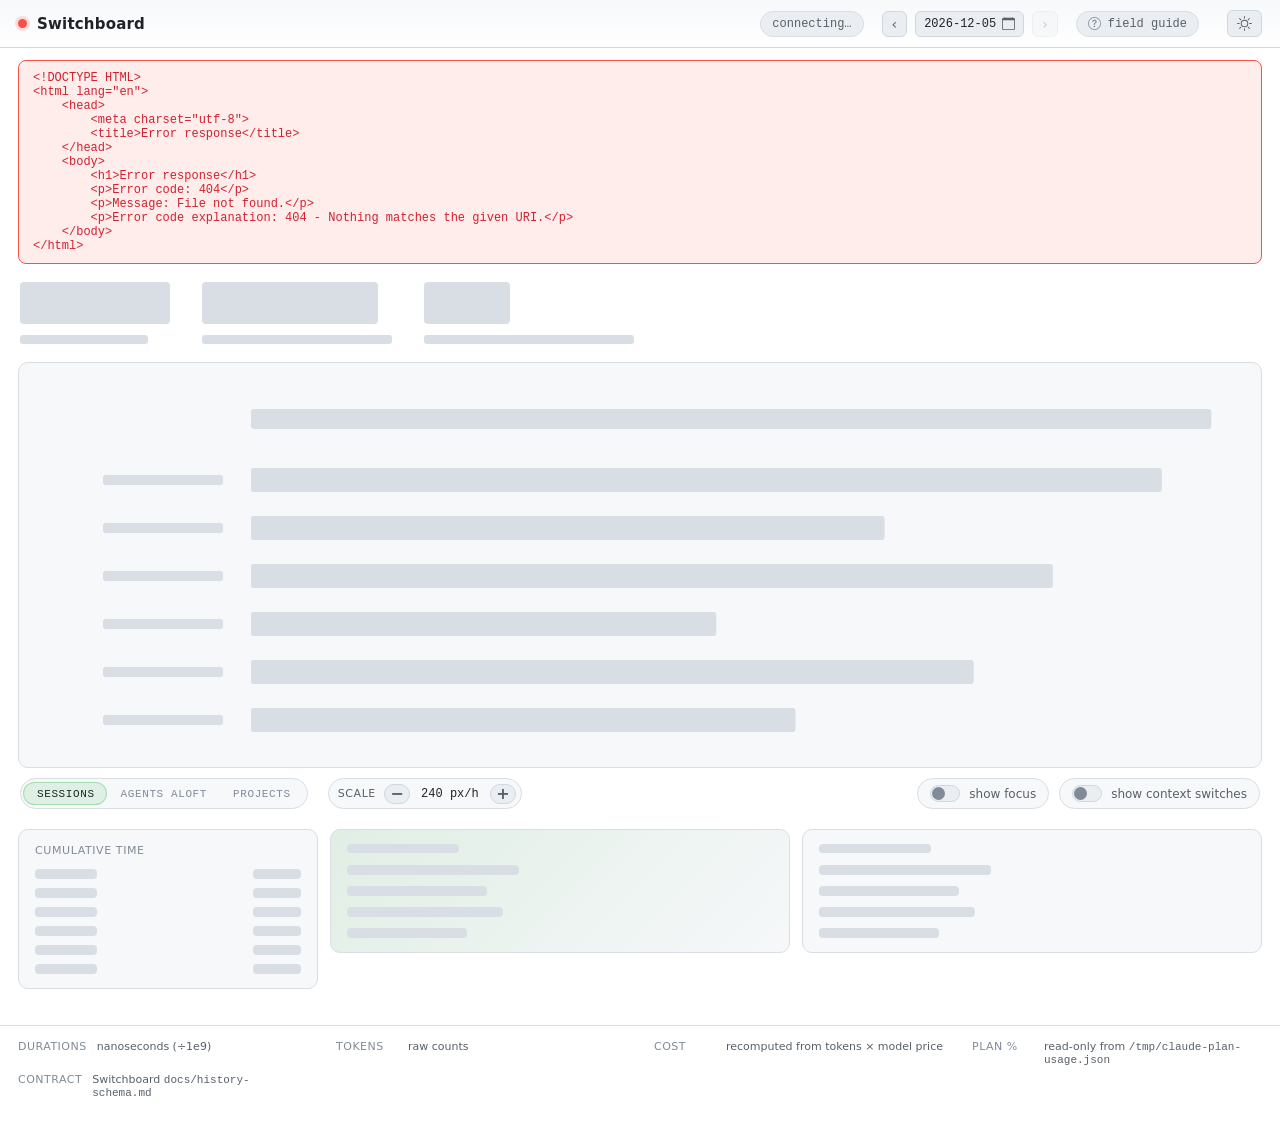
==== web/index.html @ 8ee12847 "feat(dashboard): frame the whole day, freeze the columns, and thin the hover Five UI fixes that turn" ====
<!DOCTYPE html>
<html lang="en">
<head>
  <meta charset="utf-8" />
  <meta name="viewport" content="width=device-width, initial-scale=1" />
  <meta name="color-scheme" content="dark light" />
  <title>Switchboard</title>
  <link rel="icon" type="image/svg+xml" href="favicon.svg" />
  <link rel="stylesheet" href="style.css" />
  <!-- Resolve the theme before first paint (no flash) and, when dark, drop the
       darkreader-lock meta so the DarkReader extension leaves our first-class
       dark theme alone instead of double-inverting it. app.js keeps both in
       sync when the toggle is used. -->
  <script>
    (function () {
      try {
        var t = localStorage.getItem("sb-theme");
        if (t !== "light" && t !== "dark") {
          t = matchMedia("(prefers-color-scheme: dark)").matches ? "dark" : "light";
        }
        document.documentElement.setAttribute("data-theme", t);
        if (t === "dark") {
          var m = document.createElement("meta");
          m.name = "darkreader-lock";
          document.head.appendChild(m);
        }
      } catch (e) {}
    })();
  </script>
</head>
<body>
  <header class="topbar">
    <div class="brand">
      <span class="dot" id="live-dot"></span>
      <h1>Switchboard</h1>
    </div>

    <div class="live-pill" id="live-pill" title="data is live — polled automatically">
      <span id="updated">—</span>
    </div>

    <div class="nav">
      <button id="prev-day" class="icon" title="previous day (Ctrl+←)">‹</button>
      <!-- The day is held in a hidden input (every reader still asks for
           el.day.value) and opened with our own calendar popover rather than
           the native picker, which cannot be themed and swallows the keyboard
           whole while it is up. -->
      <button class="date-field" id="date-field" type="button" aria-haspopup="dialog" aria-expanded="false"
              aria-label="choose a date" title="choose a date (c)">
        <span class="date-text" id="day-display">—</span>
        <svg class="date-ico" viewBox="0 0 16 16" width="13" height="13" fill="currentColor" aria-hidden="true"><path d="M3.5 0a.5.5 0 0 1 .5.5V1h8V.5a.5.5 0 0 1 1 0V1h1a2 2 0 0 1 2 2v11a2 2 0 0 1-2 2H2a2 2 0 0 1-2-2V3a2 2 0 0 1 2-2h1V.5a.5.5 0 0 1 .5-.5M1 4v10a1 1 0 0 0 1 1h12a1 1 0 0 0 1-1V4z"/></svg>
      </button>
      <input type="hidden" id="day" />
      <button id="next-day" class="icon" title="next day (Ctrl+→)">›</button>
    </div>

    <!-- the field guide: what the chip colors mean and how a session earns one.
         A separate page rather than a panel here — it is a ramp you read once,
         not a control you reach for while watching the day. -->
    <a class="guidelink" href="states.html" title="what the status colors mean, and how a session gets one">
      <svg viewBox="0 0 16 16" width="13" height="13" fill="currentColor" aria-hidden="true"><path d="M8 15A7 7 0 1 1 8 1a7 7 0 0 1 0 14m0 1A8 8 0 1 0 8 0a8 8 0 0 0 0 16"/><path d="M5.255 5.786a.237.237 0 0 0 .241.247h.825c.138 0 .248-.113.266-.25.09-.656.54-1.134 1.342-1.134.686 0 1.314.343 1.314 1.168 0 .635-.374.927-.965 1.371-.673.489-1.206 1.06-1.168 1.987l.003.217a.25.25 0 0 0 .25.246h.811a.25.25 0 0 0 .25-.25v-.105c0-.718.273-.927 1.01-1.486.609-.463 1.244-.977 1.244-2.056 0-1.511-1.276-2.241-2.673-2.241-1.267 0-2.655.59-2.75 2.286m1.557 5.763c0 .533.425.927 1.01.927.609 0 1.028-.394 1.028-.927 0-.552-.42-.94-1.029-.94-.584 0-1.009.388-1.009.94"/></svg>
      field guide
    </a>

    <button id="theme-toggle" class="icon theme-toggle" title="toggle theme" aria-label="toggle color theme">
      <svg class="ico-sun" viewBox="0 0 16 16" width="15" height="15" fill="currentColor" aria-hidden="true"><path d="M8 11a3 3 0 1 1 0-6 3 3 0 0 1 0 6m0 1a4 4 0 1 0 0-8 4 4 0 0 0 0 8M8 0a.5.5 0 0 1 .5.5v2a.5.5 0 0 1-1 0v-2A.5.5 0 0 1 8 0m0 13a.5.5 0 0 1 .5.5v2a.5.5 0 0 1-1 0v-2A.5.5 0 0 1 8 13m8-5a.5.5 0 0 1-.5.5h-2a.5.5 0 0 1 0-1h2a.5.5 0 0 1 .5.5M3 8a.5.5 0 0 1-.5.5h-2a.5.5 0 0 1 0-1h2A.5.5 0 0 1 3 8m10.657-5.657a.5.5 0 0 1 0 .707l-1.414 1.415a.5.5 0 1 1-.707-.708l1.414-1.414a.5.5 0 0 1 .707 0m-9.193 9.193a.5.5 0 0 1 0 .707L3.05 13.657a.5.5 0 0 1-.707-.707l1.414-1.414a.5.5 0 0 1 .707 0m9.193 2.121a.5.5 0 0 1-.707 0l-1.414-1.414a.5.5 0 0 1 .707-.707l1.414 1.414a.5.5 0 0 1 0 .707M4.464 4.465a.5.5 0 0 1-.707 0L2.343 3.05a.5.5 0 1 1 .707-.708l1.414 1.415a.5.5 0 0 1 0 .707"/></svg>
      <svg class="ico-moon" viewBox="0 0 16 16" width="15" height="15" fill="currentColor" aria-hidden="true"><path d="M6 .278a.77.77 0 0 1 .08.858 7.2 7.2 0 0 0-.878 3.46c0 4.021 3.278 7.277 7.318 7.277q.792-.001 1.533-.16a.79.79 0 0 1 .81.316.73.73 0 0 1-.031.893A8.35 8.35 0 0 1 8.344 16C3.734 16 0 12.286 0 7.71 0 4.266 2.114 1.312 5.124.06A.75.75 0 0 1 6 .278"/></svg>
    </button>
  </header>

  <div id="error" class="error-banner" hidden></div>

  <main>
    <!-- Topline: agent hours, then the hours net of delegation cost, then the
         multiplier — gross, net, rate. Top-left, dominant. -->
    <section class="topline" id="topline"></section>

    <!-- Three views of the same window, toggled by the footer view switcher:
         session swimlanes (the default), the "agents aloft" concurrency line
         chart, and hours of work per project. The section carries .view-line or
         .view-projects while those are active; CSS keys every view-dependent
         bit off those classes. -->
    <section class="timeline-section" id="timeline-section">
      <div class="timeline-wrap" id="timeline-wrap">
        <svg id="timeline" role="img" aria-label="session swimlanes">
          <defs>
            <pattern id="hatch" width="6" height="6" patternUnits="userSpaceOnUse" patternTransform="rotate(45)">
              <rect width="6" height="6" fill="none"></rect>
              <line class="hatch-line" x1="0" y1="0" x2="0" y2="6" stroke-width="1.1" stroke-opacity="0.55"></line>
            </pattern>
            <!-- suspect (synthesized) stretch: counter-rotated and denser than the
                 focus hatch above, so the two never read as the same overlay. -->
            <pattern id="suspecthatch" width="5" height="5" patternUnits="userSpaceOnUse" patternTransform="rotate(-45)">
              <rect width="5" height="5" fill="none"></rect>
              <line class="suspect-hatch-line" x1="0" y1="0" x2="0" y2="5" stroke-width="1.4"></line>
            </pattern>
            <!-- cast off the right edge of the frozen project gutter, so the
                 column reads as floating over the bars passing behind it. Only
                 painted once there is something behind it (see app.js
                 syncGutterFreeze). -->
            <linearGradient id="gutterShadow" x1="0" y1="0" x2="1" y2="0">
              <stop class="gutter-shadow-near" offset="0"></stop>
              <stop class="gutter-shadow-far" offset="1"></stop>
            </linearGradient>
          </defs>
        </svg>
        <canvas id="concurrency" role="img" aria-label="number of agents working over time"></canvas>
        <div id="projects" class="projects" aria-label="hours of work per project"></div>
        <div id="empty" class="empty" hidden>No activity for this window.</div>
      </div>
      <!-- line-view caption: legend + peak/avg readout, sitting under the plot
           it describes (hidden in the sessions and projects views). -->
      <div class="chart-caption" id="chart-caption">
        <div class="chart-legend">
          <span class="cl-item"><span class="cl-swatch inst"></span>instantaneous</span>
          <span class="cl-item cl-smooth"><span class="cl-swatch smooth"></span>30-min average</span>
          <span class="cl-item"><span class="cl-swatch avgline"></span>day average</span>
        </div>
        <div class="chart-stats" id="chart-stats"></div>
      </div>
      <div class="chart-footer">
        <div class="viewseg" id="viewseg" role="group" aria-label="chart view — Tab and Shift+Tab cycle the views" title="Tab / Shift+Tab to cycle views">
          <span class="viewseg-glider" id="viewseg-glider" aria-hidden="true"></span>
          <button id="view-sessions" class="viewseg-btn" type="button" aria-pressed="true" title="session swimlanes">sessions</button>
          <button id="view-line" class="viewseg-btn" type="button" aria-pressed="false" title="agents working over time">agents aloft</button>
          <button id="view-projects" class="viewseg-btn" type="button" aria-pressed="false" title="hours of work per project">projects</button>
        </div>
        <div class="zoom" role="group" aria-label="horizontal time scale">
          <span class="zoom-cap">scale</span>
          <button id="zoom-out" class="zoom-btn" type="button" title="zoom out — compress time (-)" aria-label="zoom out">−</button>
          <button id="zoom-reset" class="zoom-read" type="button" title="reset to default scale"><span id="zoom-val">240</span> px/h</button>
          <button id="zoom-in" class="zoom-btn" type="button" title="zoom in — stretch time (+)" aria-label="zoom in">+</button>
        </div>
        <label class="toggle sessions-only" for="opt-focus" title="toggle with Shift+F">
          <input type="checkbox" id="opt-focus" class="toggle-input" />
          <span class="toggle-track" aria-hidden="true"><span class="toggle-thumb"></span></span>
          <span class="toggle-label">show focus</span>
        </label>
        <label class="toggle sessions-only" for="opt-ctx-switches" title="toggle with Shift+C">
          <input type="checkbox" id="opt-ctx-switches" class="toggle-input" />
          <span class="toggle-track" aria-hidden="true"><span class="toggle-thumb"></span></span>
          <span class="toggle-label">show context switches</span>
        </label>
        <label class="toggle line-only" for="opt-smooth" title="toggle with 3">
          <input type="checkbox" id="opt-smooth" class="toggle-input" checked />
          <span class="toggle-track" aria-hidden="true"><span class="toggle-thumb"></span></span>
          <span class="toggle-label">30-min average</span>
        </label>
      </div>
    </section>

    <!-- Bottom boxes: legend · attention/delegation · cost. -->
    <section class="boxes" id="boxes" aria-label="summary">
      <div class="box legend-box">
        <div class="box-label">cumulative time</div>
        <div class="status-key" id="status-key" aria-label="time by status (key)"></div>
        <div class="provider-key" id="provider-key" aria-label="providers (key)" hidden></div>
      </div>
      <div class="card attention" id="card-attention"></div>
      <div class="card cost" id="card-cost"></div>
    </section>
  </main>

  <div id="tooltip" class="tooltip" hidden></div>
  <div id="popout" class="popout" hidden></div>

  <!-- date popover: our own calendar, in the page's own idiom. Six fixed weeks
       so paging months never resizes it; the grid itself is stamped by app.js
       from model.js's monthGrid. -->
  <div id="calendar" class="cal" role="dialog" aria-modal="true" aria-label="choose a date" hidden>
    <div class="cal-head">
      <button class="cal-page" id="cal-prev" type="button" aria-label="previous month">‹</button>
      <div class="cal-title"><span id="cal-ym">—</span><span class="cal-monthname" id="cal-monthname"></span></div>
      <button class="cal-page" id="cal-next" type="button" aria-label="next month">›</button>
    </div>
    <div class="cal-dow" aria-hidden="true"><span>mo</span><span>tu</span><span>we</span><span>th</span><span>fr</span><span>sa</span><span>su</span></div>
    <div class="cal-grid" id="cal-grid" role="grid" aria-label="days"></div>
    <div class="cal-foot">
      <button class="cal-today" id="cal-today" type="button">today</button>
      <span class="cal-keys" aria-hidden="true"><kbd>←↑↓→</kbd><kbd>⏎</kbd><kbd>esc</kbd></span>
    </div>
  </div>

  <footer class="footer">
    <div class="footer-item"><span class="fk">durations</span><span class="fv">nanoseconds (÷1e9)</span></div>
    <div class="footer-item"><span class="fk">tokens</span><span class="fv">raw counts</span></div>
    <div class="footer-item"><span class="fk">cost</span><span class="fv">recomputed from tokens × model price</span></div>
    <div class="footer-item"><span class="fk">plan %</span><span class="fv">read-only from <code>/tmp/claude-plan-usage.json</code></span></div>
    <div class="footer-item"><span class="fk">contract</span><span class="fv">Switchboard <code>docs/history-schema.md</code></span></div>
  </footer>

  <script src="model.js"></script>
  <script src="app.js"></script>
</body>
</html>
---- web/style.css ----
:root {
  /* Theme-independent tokens. Status hues are saturated enough to read on both
     the dark and light surfaces, so they stay fixed across themes; only the
     chrome (bg / fg / border, plus the SVG-only tokens below) is themed. */
  --c-working: #3fb950;
  --c-delegating: #3fb950;
  --c-dormant: #3fb950; /* low-alpha green applied at render (see DORMANT_OPACITY) */
  --c-idle: #d29922;
  --c-permission: #f85149;
  --c-suspended: #6e7681;
  --c-unknown: #3a414c;
  --c-subagent: #a371f7;

  --mono: ui-monospace, "SFMono-Regular", "JetBrains Mono", "Cascadia Code", Menlo, Consolas, monospace;
  --sans: system-ui, -apple-system, "Segoe UI", Roboto, sans-serif;
}

/* ---------- theme palettes ----------
   Dark is the base (also the fallback when a UA reports no preference). The
   @media block flips to light when the system asks for it, and the
   [data-theme] selectors are an explicit user override that wins over both
   (higher specificity than a bare :root, and media queries add none). app.js
   stamps data-theme; the head script does it before first paint. */
:root, :root[data-theme="dark"] {
  color-scheme: dark;
  --bg: #0d1117;
  --bg-elev: #161b22;
  --bg-elev-2: #1c2230;
  --border: #2b3240;
  --border-soft: #21262d;
  --fg: #e6edf3;
  --fg-muted: #9da7b3;
  --fg-dim: #6e7681;
  --accent: #58a6ff;

  --hatch-line: #e6edf3;      /* diagonal focus-overlay hatch */
  --suspect: #d29922;         /* synthesized (unobserved) stretch of a lane */
  --hover-stroke: #ffffff;    /* bar/op/subagent hover halo */
  --lane-odd: rgba(255, 255, 255, 0.014);
  --attention-tint: #15281a22;
  --error-fg: #ffb4ae;
  --shadow-1: rgba(0, 0, 0, 0.5);
  --shadow-2: rgba(0, 0, 0, 0.6);
  --gutter-shadow: #000000;   /* cast by the frozen gutter over the scrolling plot */
}

@media (prefers-color-scheme: light) {
  :root {
    color-scheme: light;
    --bg: #ffffff;
    --bg-elev: #f6f8fa;
    --bg-elev-2: #eaeef2;
    --border: #d0d7de;
    --border-soft: #d8dee4;
    --fg: #1f2328;
    --fg-muted: #57606a;
    --fg-dim: #818b98;
    --accent: #0969da;

    --hatch-line: #1f2328;
    --suspect: #9a6700;
    --hover-stroke: #1f2328;
    --lane-odd: rgba(31, 35, 40, 0.03);
    --attention-tint: #1a7f3722;
    --error-fg: #cf222e;
    --shadow-1: rgba(31, 35, 40, 0.16);
    --shadow-2: rgba(31, 35, 40, 0.24);
    --gutter-shadow: #1f2328;
  }
}

:root[data-theme="light"] {
  color-scheme: light;
  --bg: #ffffff;
  --bg-elev: #f6f8fa;
  --bg-elev-2: #eaeef2;
  --border: #d0d7de;
  --border-soft: #d8dee4;
  --fg: #1f2328;
  --fg-muted: #57606a;
  --fg-dim: #818b98;
  --accent: #0969da;

  --hatch-line: #1f2328;
  --suspect: #9a6700;
  --hover-stroke: #1f2328;
  --lane-odd: rgba(31, 35, 40, 0.03);
  --attention-tint: #1a7f3722;
  --error-fg: #cf222e;
  --shadow-1: rgba(31, 35, 40, 0.16);
  --shadow-2: rgba(31, 35, 40, 0.24);
  --gutter-shadow: #1f2328;
}

* { box-sizing: border-box; }

html, body {
  margin: 0;
  background: var(--bg);
  color: var(--fg);
  font-family: var(--sans);
  font-size: 14px;
  -webkit-font-smoothing: antialiased;
}
h1, h2 { font-weight: 600; }
code { font-family: var(--mono); color: var(--fg-muted); }

/* ---------- top bar ---------- */
.topbar {
  display: flex;
  align-items: center;
  gap: 18px;
  padding: 10px 18px;
  border-bottom: 1px solid var(--border);
  background: linear-gradient(180deg, var(--bg-elev), var(--bg));
  flex-wrap: wrap;
}
.brand { display: flex; align-items: center; gap: 10px; }
.brand h1 { font-size: 15px; margin: 0; letter-spacing: 0.2px; }
.brand .sep { color: var(--fg-dim); margin: 0 8px; }
.brand .muted { color: var(--fg-muted); font-weight: 400; }

.dot { width: 9px; height: 9px; border-radius: 50%; background: var(--c-working); }
.dot.live { background: var(--c-working); box-shadow: 0 0 0 3px rgba(63,185,80,0.18); animation: pulse 2s infinite; }
.dot.warn { background: var(--c-idle); box-shadow: 0 0 0 3px rgba(210,153,34,0.18); }
.dot.err  { background: var(--c-permission); box-shadow: 0 0 0 3px rgba(248,81,73,0.18); }
@keyframes pulse { 0%,100% { opacity: 1; } 50% { opacity: 0.45; } }

.nav { display: flex; align-items: center; gap: 8px; flex-wrap: wrap; }

/* date-field: the trigger for our own calendar popover (.cal below). The day
   itself lives in a hidden input; this button only ever shows it, in the ISO
   form the page speaks everywhere. While the popover is up the field wears the
   accent border, so trigger and panel read as one open control. */
.date-field {
  display: inline-flex;
  align-items: center;
  gap: 6px;
  background: var(--bg-elev-2);
  color: var(--fg);
  border: 1px solid var(--border);
  border-radius: 6px;
  padding: 5px 8px;
  font-family: var(--mono);
  font-size: 12px;
  cursor: pointer;
}
.date-field:hover { border-color: var(--fg-dim); }
.date-field:focus-visible { outline: none; border-color: var(--accent); }
.date-field[aria-expanded="true"] { border-color: var(--accent); }
.date-field .date-ico { color: var(--fg-muted); display: block; }
.date-field[aria-expanded="true"] .date-ico { color: var(--accent); }

button {
  font-family: var(--sans);
  font-size: 13px;
  border-radius: 6px;
  padding: 6px 12px;
  border: 1px solid var(--border);
  background: var(--bg-elev-2);
  color: var(--fg);
  cursor: pointer;
}
button:hover { border-color: var(--fg-dim); }
button.icon { padding: 5px 9px; font-size: 14px; line-height: 1; color: var(--fg-muted); }
button.ghost { background: transparent; color: var(--fg-muted); font-size: 12px; }
/* the forward day arrow on today. A spent control keeps its place in the row —
   the arrows are a pair, and hiding one would shuffle the topbar every step */
button.icon:disabled { opacity: 0.3; cursor: default; }
button.icon:disabled:hover { border-color: var(--border); }

/* field-guide link: a quiet outbound to states.html. Sized and shaped like the
   icon buttons beside it so the topbar stays one row of controls, but rendered
   as a link because it navigates rather than acts. */
.guidelink {
  display: inline-flex; align-items: center; gap: 7px;
  padding: 5px 11px; border-radius: 999px;
  border: 1px solid var(--border-soft); background: var(--bg-elev-2);
  font-family: var(--mono); font-size: 12px;
  color: var(--fg-muted); text-decoration: none; white-space: nowrap;
}
.guidelink:hover { color: var(--fg); border-color: var(--fg-dim); }
.guidelink svg { display: block; color: var(--fg-dim); }
.guidelink:hover svg { color: var(--c-working); }

/* theme toggle: shows the icon of the ACTIVE theme (moon = dark, sun = light);
   data-theme drives which one is visible, so it's correct before JS runs. */
.theme-toggle { margin-left: 10px; display: inline-flex; align-items: center; justify-content: center; }
.theme-toggle svg { display: block; }
.theme-toggle:hover { color: var(--fg); }
:root[data-theme="dark"] .theme-toggle .ico-sun { display: none; }
:root[data-theme="light"] .theme-toggle .ico-moon { display: none; }

.live-pill {
  margin-left: auto;
  display: flex;
  align-items: center;
  gap: 12px;
  font-family: var(--mono);
  font-size: 12px;
  color: var(--fg-muted);
  background: var(--bg-elev-2);
  border: 1px solid var(--border-soft);
  padding: 5px 11px;
  border-radius: 999px;
}

/* ---------- error ---------- */
.error-banner {
  margin: 12px 18px 0;
  padding: 10px 14px;
  border: 1px solid var(--c-permission);
  background: rgba(248, 81, 73, 0.1);
  color: var(--error-fg);
  border-radius: 8px;
  font-family: var(--mono);
  font-size: 12px;
  white-space: pre-wrap;
}

main { padding: 16px 18px 36px; }

/* ---------- topline (dominant figures, top-left) ---------- */
.topline { display: flex; align-items: flex-end; flex-wrap: wrap; gap: 14px 32px; margin: 2px 2px 18px; }
.topline .th-val { font-family: var(--mono); font-size: 42px; font-weight: 700; letter-spacing: -1.2px; line-height: 1; }
.topline .th-val.green { color: var(--c-working); }
.topline .th-key { font-size: 11px; color: var(--fg-muted); margin-top: 7px; text-transform: uppercase; letter-spacing: 0.7px; }

/* ---------- swimlanes (dominant) ---------- */
.timeline-section { margin-bottom: 20px; }
.section-head { display: flex; align-items: center; justify-content: space-between; gap: 16px; margin-bottom: 10px; flex-wrap: wrap; }
.section-head h2 { font-size: 13px; margin: 0; color: var(--fg-muted); text-transform: uppercase; letter-spacing: 0.7px; }

/* time-by-status = the swimlane key/legend (stacked rows in a box) */
.status-key { display: flex; flex-direction: column; gap: 9px; }
.status-key .sk { display: flex; align-items: center; justify-content: space-between; gap: 12px; font-size: 12px; color: var(--fg-muted); }
.status-key .sk-left { display: flex; align-items: center; gap: 7px; }
.status-key .swatch { width: 11px; height: 11px; border-radius: 2px; flex: none; }
.status-key .sk-name { color: var(--fg-muted); }
.status-key .sk-val { font-family: var(--mono); color: var(--fg); }
/* the idle-while-away carve-out rides under idle, visibly subordinate: it is
   excluded from the clock above it, so it must not read as one more status */
.status-key .sk-away .sk-name,
.status-key .sk-away .sk-val { color: var(--fg-dim); }

/* provider key: shown only in merged multi-provider mode, below the status key. */
.provider-key { display: flex; flex-wrap: wrap; gap: 8px 12px; margin-top: 11px; padding-top: 10px; border-top: 1px solid var(--border); }
/* `display: flex` above outranks the [hidden] attribute's UA `display: none`,
   so renderProviderKey's `hidden = true` never actually hid this — the legend
   stayed up in the single-provider view it is meant to be absent from, and sat
   there showing the outgoing day's lane counts through a window change. */
.provider-key[hidden] { display: none; }
.provider-key .pk { display: flex; align-items: center; gap: 7px; font-size: 12px; color: var(--fg-muted); }
.provider-key .pk-dot { width: 9px; height: 9px; border-radius: 50%; flex: none; }
.provider-key .pk-name { color: var(--fg); }
.provider-key .pk-count { font-family: var(--mono); color: var(--fg-muted); }

/* chart footer: chart-scoped options sit below the timeline, right-aligned, as a
   proper pill-wrapped toggle switch rather than a bare checkbox. */
.chart-footer { display: flex; justify-content: flex-end; gap: 10px; margin: 10px 2px 0; }
.toggle {
  display: inline-flex; align-items: center; gap: 9px;
  padding: 6px 12px;
  background: var(--bg-elev);
  border: 1px solid var(--border-soft);
  border-radius: 999px;
  font-size: 12px; color: var(--fg-muted);
  cursor: pointer; user-select: none;
}
.toggle:hover { border-color: var(--fg-dim); }
.toggle-input { position: absolute; width: 1px; height: 1px; opacity: 0; margin: 0; pointer-events: none; }
.toggle-track {
  position: relative; flex: none;
  width: 30px; height: 17px;
  background: var(--bg-elev-2);
  border: 1px solid var(--border);
  border-radius: 999px;
  transition: background 0.15s ease, border-color 0.15s ease;
}
.toggle-thumb {
  position: absolute; top: 1px; left: 1px;
  width: 13px; height: 13px; border-radius: 50%;
  background: var(--fg-dim);
  transition: transform 0.15s ease, background 0.15s ease;
}
.toggle-input:checked + .toggle-track { background: var(--accent); border-color: var(--accent); }
.toggle-input:checked + .toggle-track .toggle-thumb { transform: translateX(13px); background: #fff; }
.toggle-input:focus-visible + .toggle-track { outline: 2px solid var(--accent); outline-offset: 2px; }
.toggle-label { white-space: nowrap; }

/* horizontal-scale zoom control: sits at the LEFT of the chart footer (the
   toggles stay right, pushed over by this group's margin-right:auto). */
.zoom {
  margin-right: auto;
  display: inline-flex; align-items: center; gap: 4px;
  padding: 3px 5px;
  background: var(--bg-elev);
  border: 1px solid var(--border-soft);
  border-radius: 999px;
  color: var(--fg-muted);
}
.zoom-cap { font-size: 11px; text-transform: uppercase; letter-spacing: 0.6px; padding: 0 4px; }
.zoom-btn {
  padding: 1px 0; min-width: 26px;
  font-size: 16px; line-height: 1; font-weight: 600;
  border-radius: 999px; color: var(--fg-muted);
}
.zoom-btn:disabled { opacity: 0.35; cursor: default; }
.zoom-btn:disabled:hover { border-color: var(--border); }
.zoom-read {
  min-width: 72px; text-align: center;
  padding: 3px 6px; border-radius: 6px;
  background: transparent; border: 1px solid transparent;
  font-family: var(--mono); font-size: 12px; color: var(--fg);
}
.zoom-read:hover { border-color: var(--border); }

/* view switcher: a segmented "channel selector" at the LEFT of the footer.
   A glider pill slides under the active segment — the same faint green fill +
   hairline the aloft chart draws under its step line. Labels are mono microcaps
   to match the page's caption language (SCALE / PEAK / CUMULATIVE TIME). app.js
   measures the glider's geometry (the labels differ in width); CSS animates it
   once .glider-ready is stamped, so the first paint doesn't slide in from 0. */
.viewseg {
  position: relative;
  margin-right: 10px;
  display: inline-flex;
  padding: 3px;
  border: 1px solid var(--border-soft);
  border-radius: 999px;
  background: var(--bg-elev);
}
.viewseg-glider {
  position: absolute; top: 3px; bottom: 3px; left: 0; width: 0;
  border-radius: 999px;
  background: rgba(63, 185, 80, 0.13);
  border: 1px solid rgba(63, 185, 80, 0.35);
  box-shadow: inset 0 1px 0 rgba(255, 255, 255, 0.05);
  opacity: 0; /* hidden until app.js takes the first measurement */
}
.viewseg.glider-ready .viewseg-glider {
  opacity: 1;
  transition: transform 0.32s cubic-bezier(0.26, 1.36, 0.44, 1),
              width 0.32s cubic-bezier(0.26, 1.36, 0.44, 1);
}
.viewseg-btn {
  position: relative; z-index: 1;
  border: 0; border-radius: 999px;
  background: transparent; color: var(--fg-dim);
  font-family: var(--mono); font-size: 11px;
  text-transform: uppercase; letter-spacing: 0.6px;
  padding: 5px 13px;
  transition: color 0.18s ease;
}
.viewseg-btn:hover { color: var(--fg); }
.viewseg-btn[aria-pressed="true"] { color: var(--fg); }
@media (prefers-reduced-motion: reduce) {
  .viewseg.glider-ready .viewseg-glider, .viewseg-btn { transition: none; }
}

/* view-scoped visibility: the three views (sessions, aloft line, per-project
   hours) all key off one class on the section, so switching is a single class
   flip. Sessions is the default and carries no class; the other two set
   .view-line / .view-projects. The time-scale zoom is meaningless for
   per-project totals, so the projects view drops it along with the
   .sessions-only toggles. */
#concurrency, #projects { display: none; }
.timeline-section.view-line #timeline { display: none; }
.timeline-section.view-line #concurrency { display: block; }
.timeline-section.view-line .sessions-only { display: none; }
.timeline-section.view-projects #timeline { display: none; }
.timeline-section.view-projects #projects { display: flex; }
.timeline-section.view-projects .sessions-only { display: none; }
.timeline-section.view-projects .zoom { display: none; }
/* the zoom pill normally carries the footer's margin-right:auto (anchoring the
   switcher left); with it hidden here the switcher takes that role itself. */
.timeline-section.view-projects .viewseg { margin-right: auto; }
.timeline-section:not(.view-line) .line-only { display: none; }
.timeline-section:not(.view-line) .chart-caption { display: none; }

/* line-view caption: legend on the left, peak/avg readout on the right. Sits
   BELOW the plot area, reading as a footnote to the chart above it. */
.chart-caption {
  display: flex; align-items: center; justify-content: space-between;
  gap: 16px; flex-wrap: wrap; margin: 8px 2px 0;
}
.chart-legend { display: flex; align-items: center; gap: 16px; flex-wrap: wrap; }
.cl-item { display: inline-flex; align-items: center; gap: 7px; font-size: 12px; color: var(--fg-muted); }
/* the 30-min-average entry follows its toggle: collapsing max-width + fading
   opacity let the neighbors slide together; the negative margin swallows the
   16px legend gap the zero-width item would otherwise still hold open. app.js
   stamps .smooth-off on the caption when the toggle goes off. */
.cl-item.cl-smooth {
  max-width: 200px; overflow: hidden; white-space: nowrap;
  transition: max-width 0.3s cubic-bezier(0.25, 1, 0.35, 1),
              margin-left 0.3s cubic-bezier(0.25, 1, 0.35, 1),
              opacity 0.2s ease;
}
.chart-caption.smooth-off .cl-smooth { max-width: 0; opacity: 0; margin-left: -16px; }
@media (prefers-reduced-motion: reduce) {
  .cl-item.cl-smooth { transition: none; }
}
.cl-swatch { width: 15px; height: 0; flex: none; }
.cl-swatch.inst { border-top: 2px solid var(--c-working); }
.cl-swatch.smooth { border-top: 2px solid var(--accent); }
.cl-swatch.avgline { border-top: 2px dashed var(--fg-muted); }
.chart-stats { display: flex; align-items: baseline; gap: 18px; }
.chart-stats .cs-item { display: inline-flex; align-items: baseline; gap: 6px; }
.chart-stats .cs-k { font-size: 11px; text-transform: uppercase; letter-spacing: 0.5px; color: var(--fg-dim); }
.chart-stats .cs-v { font-family: var(--mono); font-size: 13px; font-weight: 700; color: var(--fg); }

.timeline-wrap {
  position: relative;
  background: var(--bg-elev);
  border: 1px solid var(--border-soft);
  border-radius: 10px;
  padding: 6px 0;
  overflow-x: auto;
}
#timeline { display: block; width: 100%; }

.empty {
  padding: 56px 20px;
  text-align: center;
  color: var(--fg-dim);
  font-family: var(--mono);
}

/* ---------- projects view: hours of work per project ----------
   One horizontal STACKED bar per project: a segment per contributing session in
   lane-start (roughly temporal) order, so a bar reads as the project's day —
   who worked, in what order, for how long. A single measure on a single hue
   (the identity green, alternating depth so adjacent segments part) — no ramp
   restating the bar's own length. The mono total at the row end means no value
   is gated behind the bar. Rows are HTML, not SVG: the list is short and grows
   with its content, so the plot area just gets taller. */
.projects { flex-direction: column; gap: 6px; padding: 12px 16px; width: 100%; }
.proj-row {
  display: grid;
  grid-template-columns: minmax(120px, 220px) 1fr max-content;
  align-items: center; gap: 12px;
  padding: 3px 6px; border-radius: 6px;
}
/* rows lift on hover so they read as inspectable; the track steps up with them
   so its unfilled remainder — the 100% reference — doesn't dissolve into the
   lifted row background (both would otherwise be --bg-elev-2). */
.proj-row:hover { background: var(--bg-elev-2); }
.proj-row:hover .proj-track { background: var(--border); }
.proj-name { font-size: 12px; color: var(--fg-muted); white-space: nowrap; overflow: hidden; text-overflow: ellipsis; }
.proj-track {
  height: 16px; border-radius: 4px; background: var(--bg-elev-2);
  overflow: hidden; display: flex; gap: 2px;
}
.proj-seg {
  flex: none; display: block; height: 100%; border-radius: 1px; min-width: 2px;
  background: var(--c-working); opacity: 0.85;
  transition: width 0.35s cubic-bezier(0.25, 1, 0.35, 1);
}
/* alternate depth so same-hue neighbors stay distinguishable past the 2px gap */
.proj-seg:nth-child(even) { opacity: 0.55; }
.proj-hours { font-family: var(--mono); font-size: 12px; font-weight: 600; color: var(--fg); }

/* entry animation: app.js stamps .enter on the container when the view is
   opened and strips it once the run finishes, so bars grow in on arrival while
   a live refresh just glides the width transition above. --row-i staggers the
   rows top-down and --seg-i walks each stack left to right, so a bar assembles
   in the same temporal order its sessions ran. */
@keyframes proj-grow { from { width: 0; } }
.projects.enter .proj-seg {
  animation: proj-grow 0.5s cubic-bezier(0.25, 1, 0.35, 1) backwards;
  animation-delay: calc(var(--row-i) * 45ms + var(--seg-i) * 30ms);
}

.projects-empty { padding: 56px 20px; text-align: center; color: var(--fg-dim); font-family: var(--mono); }

@media (prefers-reduced-motion: reduce) {
  .proj-seg { transition: none; }
  .projects.enter .proj-seg { animation: none; }
}

/* entry sweep (sessions view): a curtain in the wrap's own background parked
   over the stretch the reveal hasn't reached, with a hairline in the identity
   green at its leading edge — the same left→right gesture the aloft trace and
   the project bars use. Geometry and the hairline's fade-out are set per frame
   by app.js ("chart entry: the sweep"), which is also where reduced motion is
   honoured: one JS ticker drives both time views, since the aloft chart is a
   canvas with no element to keyframe. */
.tl-sweep-cover { fill: var(--bg-elev); }
.tl-sweep-edge { stroke: var(--c-working); stroke-width: 1; }

/* svg elements */
.idle-band { fill: rgba(110, 118, 129, 0.08); }
.lane-bg { fill: transparent; }
.lane-bg.odd { fill: var(--lane-odd); }

/* focus-overlay hatch: themed via CSS so the diagonal lines read on both
   surfaces (near-white on dark, near-black on light) */
.hatch-line { stroke: var(--hatch-line); }

/* suspect (synthesized) stretch: an amber counter-hatch over the bar's real
   geometry. The bar underneath is NOT truncated — the operator has to be able to
   see what was flagged — so this reads as "inferred", not as a status of its own.
   Amber rather than red: nothing is broken, we simply stopped observing. */
.suspect-hatch-line { stroke: var(--suspect); stroke-opacity: 0.85; }
.suspect-overlay { stroke: var(--suspect); stroke-width: 0.8; stroke-opacity: 0.6; cursor: help; }
.suspect-badge {
  fill: var(--suspect); font-family: var(--mono); font-size: 9px; font-weight: 700;
  pointer-events: none; user-select: none;
}
.subagent-bar.subagent-phantom { stroke: var(--suspect); stroke-width: 0.7; stroke-opacity: 0.7; }

/* operator free-time lane (top row): green = free, dark red = occupied */
.op-lane-bg { fill: rgba(63, 185, 80, 0.05); }
.op-bar { stroke: rgba(0, 0, 0, 0.28); stroke-width: 0.5; cursor: default; }
.op-bar.op-free { fill-opacity: 0.92; }
.op-bar.op-occupied { fill-opacity: 0.85; }
.op-bar:hover { stroke: var(--hover-stroke); stroke-width: 1; }
.lane-sep { stroke: var(--border-soft); stroke-width: 1; }
.axis-line { stroke: var(--border); stroke-width: 1; }
.axis-tick { stroke: var(--border-soft); stroke-width: 1; }
.axis-label { fill: var(--fg-dim); font-family: var(--mono); font-size: 11px; }

.lane-gutter { cursor: default; }
.lane-label { fill: var(--fg-muted); font-family: var(--mono); font-size: 12.5px; font-weight: 600; }
.lane-sub { fill: var(--fg-dim); font-family: var(--mono); font-size: 11.5px; }

/* ---------- the frozen project gutter ----------
   Every element left of the axis lives in one <g class="tl-gutter"> that app.js
   translates by the wrap's scrollLeft, so the column holding each row's identity
   stays against the viewport's left edge however far into the afternoon you
   scroll. It is painted last, so it needs its own opaque ground (the wrap's
   background) and a soft cast edge to say it is floating. */
.tl-gutter-bg { fill: var(--bg-elev); }
.tl-gutter-shadow { pointer-events: none; transition: opacity 0.15s linear; }
.gutter-shadow-near { stop-color: var(--gutter-shadow); stop-opacity: 0.5; }
.gutter-shadow-far { stop-color: var(--gutter-shadow); stop-opacity: 0; }

/* project group headers */
.group-rule { stroke: var(--border); stroke-width: 1; }
.group-label { fill: var(--fg-muted); font-family: var(--mono); font-size: 12px; font-weight: 700; letter-spacing: 0.6px; pointer-events: none; }
/* the session count trailing the project name — dimmed, so the name reads first
   and the count doesn't compete with it for a truncated gutter */
.group-count { fill: var(--fg-dim); font-weight: 400; }
.group-caret { fill: var(--fg-dim); font-family: var(--mono); font-size: 11px; pointer-events: none; }

/* group fold/expand affordances */
.group-hit { fill: transparent; cursor: pointer; pointer-events: all; }
.group-collapsed-bg { fill: var(--lane-odd); cursor: pointer; pointer-events: all; }
.group-collapsed-bg:hover { fill: rgba(88, 166, 255, 0.09); }
.group-collapsed-meta { fill: var(--fg-dim); font-family: var(--mono); font-size: 11px; pointer-events: none; }
/* sparkbars marking WHEN a folded group's sessions ran */
.group-spark { fill: var(--fg-dim); fill-opacity: 0.5; cursor: pointer; }
.group-spark:hover { fill-opacity: 0.9; }

/* name-span band: each /name slug labels the stretch it was active, drawn just
   above the session's status bar. The leading pre-/name stretch (".lead") is
   dimmer/italic so it reads as a project fallback rather than a chosen name. */
/* pointer signals the click-to-pin summary card (a no-op for sessions the
   summarizer hasn't reached yet — the tooltip only advertises it when real) */
.name-seg { fill: rgba(88, 166, 255, 0.13); cursor: pointer; }
.name-seg:hover { fill: rgba(88, 166, 255, 0.24); }
.name-seg.lead { fill: rgba(110, 118, 129, 0.10); }
.name-seg.lead:hover { fill: rgba(110, 118, 129, 0.18); }
.name-div { stroke: rgba(88, 166, 255, 0.5); stroke-width: 1; stroke-dasharray: 2 2; }
.name-seg-label { fill: var(--fg); font-family: var(--mono); font-size: 12.5px; font-weight: 600; pointer-events: none; }
.name-seg-label.lead { fill: var(--fg-dim); font-weight: 400; font-style: italic; }

.bar { stroke: rgba(0, 0, 0, 0.25); stroke-width: 0.5; cursor: pointer; }
.bar:hover { stroke: var(--hover-stroke); stroke-width: 1; }

.focus-overlay { stroke-width: 1.1; stroke-opacity: 0.8; fill-opacity: 1; pointer-events: none; }

/* context-switch markers: red verticals, shown only via the "show context
   switches" chart toggle (off by default) */
.ctx-switch { stroke: #8b1a1a; stroke-width: 0.8; stroke-opacity: 0.5; pointer-events: none; }

.subagent-bar { stroke: rgba(0, 0, 0, 0.3); stroke-width: 0.4; cursor: pointer; }
.subagent-bar:hover { stroke: var(--hover-stroke); stroke-width: 1; }

/* merged sliver marker: a run of too-thin subagents collapsed to one "×N" bar.
   A dashed outline distinguishes it from a single solid sub-bar. */
.subagent-cluster { stroke: rgba(0, 0, 0, 0.55); stroke-width: 0.6; stroke-dasharray: 2 1.5; cursor: pointer; }
.subagent-cluster:hover { stroke: var(--hover-stroke); stroke-width: 1; stroke-dasharray: none; }
.subagent-count { fill: rgba(0, 0, 0, 0.78); font-family: var(--mono); font-size: 7px; font-weight: 700; pointer-events: none; }

/* ---------- cards strip ---------- */
.boxes {
  display: grid;
  /* legend column is sized to the narrow legend (≤300px); the two data cards
     share the remaining width equally so they expand instead of leaving a gap. */
  grid-template-columns: minmax(240px, 300px) minmax(0, 1fr) minmax(0, 1fr);
  gap: 12px;
  align-items: start;
}
@media (max-width: 860px) {
  .boxes { grid-template-columns: 1fr; }
}
.box {
  background: var(--bg-elev);
  border: 1px solid var(--border-soft);
  border-radius: 10px;
  padding: 14px 16px;
}
/* the legend reads narrower than the data cards (its rows are short); cap its
   width so it doesn't stretch to a full grid track. */
.legend-box { max-width: 300px; }
.box-label { font-size: 11px; text-transform: uppercase; letter-spacing: 0.6px; color: var(--fg-dim); margin-bottom: 12px; }
.card {
  background: var(--bg-elev);
  border: 1px solid var(--border-soft);
  border-radius: 10px;
  padding: 14px 16px;
}
.card-label { font-size: 11px; text-transform: uppercase; letter-spacing: 0.6px; color: var(--fg-dim); margin-bottom: 10px; }

.headline-row { display: flex; gap: 26px; flex-wrap: wrap; margin-bottom: 12px; }
.headline .hv { font-family: var(--mono); font-size: 30px; font-weight: 700; letter-spacing: -0.6px; line-height: 1.05; }
.headline .hv.green { color: var(--c-working); }
.headline .hk { font-size: 11px; color: var(--fg-muted); margin-top: 4px; }

.card.attention { background: linear-gradient(135deg, var(--attention-tint), var(--bg-elev)); }

.kv-list { display: flex; flex-direction: column; gap: 7px; }
.kv { display: flex; align-items: center; justify-content: space-between; gap: 12px; font-size: 13px; }
.kv .k { color: var(--fg-muted); }
.kv .v { font-family: var(--mono); color: var(--fg); white-space: nowrap; }
.kv.deemph .k, .kv.deemph .v { color: var(--fg-dim); }
.kv-sep { height: 1px; background: var(--border-soft); margin: 3px 0; }
.kv-head { font-size: 11px; text-transform: uppercase; letter-spacing: 0.5px; color: var(--fg-dim); margin-bottom: 2px; }
.muted-note { color: var(--fg-dim); font-style: italic; font-size: 12px; }
/* footnote tying the figures above to the hatched tails in the plot */
.suspect-note { color: var(--suspect); margin-top: 8px; }

/* small color key dot before a kv label, tying the row to the split bar */
.kv .k .dot-k, .dot-k { display: inline-block; width: 8px; height: 8px; border-radius: 2px; margin-right: 8px; vertical-align: middle; }

/* engagement split: a stacked proportion bar (delegated / attended / prompt) */
.split-bar {
  display: flex;
  height: 9px;
  border-radius: 5px;
  overflow: hidden;
  margin: 5px 0 12px;
  background: var(--bg-elev-2);
}
.split-bar .sb-seg { flex: none; height: 100%; }
.dim { color: var(--fg-dim); }
.stale { color: var(--c-idle); }
.v .dim { font-family: var(--mono); }

/* ---------- attention card: operator-overhead block ----------
   Own visual weight: a subtly accent-tinted box with a left accent rule, so the
   two operator-cost metrics read as a distinct block rather than more kv rows. */
.op-overhead {
  margin-top: 14px;
  padding: 10px 12px;
  border-radius: 7px;
  border: 1px solid var(--border-soft);
  border-left: 3px solid var(--accent);
  background: rgba(88, 166, 255, 0.06);
}
.op-overhead-head {
  font-size: 11px; text-transform: uppercase; letter-spacing: 0.5px;
  color: var(--accent); font-weight: 600; margin-bottom: 8px;
}
.op-overhead-row {
  display: flex; align-items: baseline; justify-content: space-between;
  gap: 12px; font-size: 13px;
}
.op-overhead-row + .op-overhead-row { margin-top: 6px; }
.op-overhead-row .oo-k { color: var(--fg-muted); }
.op-overhead-row .oo-v { font-family: var(--mono); color: var(--fg); font-weight: 600; white-space: nowrap; }

/* dark-red variant: operator overhead is waste, not leverage — call it out and
   prioritize it near the top of the card. */
.op-overhead.danger {
  margin: 2px 0 14px;
  border-left-width: 4px;
  border-left-color: #b3202a;
  background: rgba(179, 32, 42, 0.13);
}
.op-overhead.danger .op-overhead-head { color: #ef5a58; }

/* ---------- cost gauge ---------- */
.gauge-block { margin: 4px 0 14px; }
.gauge-head { display: flex; align-items: baseline; justify-content: space-between; font-size: 12px; color: var(--fg-muted); margin-bottom: 5px; }
.gauge-head.week { margin-top: 12px; }
.gauge-figs { font-family: var(--mono); }
.gauge-figs b { font-weight: 700; }
/* pill track, slightly thicker than the original; warm orange fill that echoes
   the terminal statusline usage bar (Image #3) without copying it. */
.gauge {
  height: 11px;
  border-radius: 6px;
  background: var(--bg-elev-2);
  border: 1px solid var(--border-soft);
  overflow: hidden;
}
.gauge-fill {
  height: 100%;
  border-radius: 6px 0 0 6px;
  transition: width 0.4s ease;
  background: linear-gradient(180deg, #f0a24e, #e07c33);
}
.gauge-foot { display: flex; justify-content: space-between; gap: 12px; font-size: 11px; color: var(--fg-dim); margin-top: 5px; }
.session-costs { margin-top: 6px; border-top: 1px solid var(--border-soft); padding-top: 10px; }

/* ---------- tooltip ---------- */
.tooltip {
  position: fixed; z-index: 60; pointer-events: none;
  background: var(--bg-elev-2);
  border: 1px solid var(--border);
  border-radius: 8px;
  padding: 10px 13px;
  font-size: 12px;
  max-width: 320px;
  box-shadow: 0 6px 24px var(--shadow-1);
}
/* ---- the session glance ----
   Four blocks, in the order a reader wants them: what it is, how long it ran,
   what it was doing, what it cost. Separated by space and one hairline rather
   than by a stack of mono rows — the old tooltip put twelve near-identical lines
   under the cursor and left the eye to sort them. Anything that is not one of
   those four questions is in the pinned card (.popout), and .t-more says so. */
.tooltip .t-name {
  font-family: var(--mono); font-size: 12.5px; font-weight: 700; color: var(--fg);
  line-height: 1.35; word-break: break-word;
}
.tooltip .t-note {
  margin-left: 7px; font-size: 10px; font-weight: 400; font-style: italic;
  color: var(--fg-dim); letter-spacing: 0.3px;
}
.tooltip .t-headline {
  display: flex; align-items: baseline; justify-content: space-between; gap: 14px;
  margin-top: 3px; padding-bottom: 9px; border-bottom: 1px solid var(--border-soft);
}
.tooltip .t-headline .t-dur {
  font-family: var(--mono); font-size: 16px; font-weight: 700; color: var(--fg);
  letter-spacing: -0.4px; line-height: 1;
}
.tooltip .t-span { font-family: var(--mono); font-size: 11px; color: var(--fg-dim); white-space: nowrap; }
/* the digest one-liner: body copy, clamped — a hover is not where you read four
   sentences, and an unclamped description used to set the tooltip's whole height */
.tooltip .t-desc {
  color: var(--fg); margin-top: 9px; line-height: 1.45;
  display: -webkit-box; -webkit-box-orient: vertical; -webkit-line-clamp: 3; overflow: hidden;
}
/* figure rail: the topline's value-over-key block at tooltip scale, so a glance
   at one bar reads in the same voice as a glance at the whole day */
.tooltip .t-rail { display: flex; gap: 18px; margin-top: 10px; }
.tooltip .t-cell { display: flex; flex-direction: column; gap: 3px; }
.tooltip .t-cell-v { font-family: var(--mono); font-size: 13px; font-weight: 700; color: var(--fg); line-height: 1; }
.tooltip .t-cell-k {
  font-size: 9.5px; text-transform: uppercase; letter-spacing: 0.6px; color: var(--fg-dim); line-height: 1;
}
/* the click affordance, set apart at the foot with a leading caret */
.tooltip .t-more { margin-top: 11px; color: var(--fg-muted); font-size: 11px; }
.tooltip .t-more::before { content: "▸ "; color: var(--accent); }

.tooltip .t-status { font-weight: 600; font-family: var(--mono); }
/* segment head: status on the left, the DURATION promoted (bold, larger) and
   right-aligned as the headline figure, sitting above a dimmed wall-clock line.
   Duration reads as the point; the clock stays secondary. */
.tooltip .t-head { display: flex; align-items: baseline; justify-content: space-between; gap: 18px; }
.tooltip .t-dur { font-family: var(--mono); font-weight: 700; font-size: 14px; color: var(--fg); }
.tooltip .t-task { color: var(--fg); font-family: var(--mono); margin-top: 5px; word-break: break-word; }
.tooltip .t-clock { color: var(--fg-dim); font-family: var(--mono); font-size: 11px; margin-top: 5px; }
.tooltip .t-row { color: var(--fg-muted); margin-top: 3px; font-family: var(--mono); }
/* formula descriptor box (hover any computed figure): formula → result → why */
.tooltip .t-formula {
  margin-top: 6px; font-family: var(--mono); font-size: 11.5px; color: var(--accent);
  background: rgba(88, 166, 255, 0.08); border: 1px solid var(--border-soft);
  border-radius: 5px; padding: 3px 6px; white-space: pre-wrap;
}
/* the same formula with this window's numbers substituted in, under the symbolic
   form it instantiates — dimmed so the formula still reads first */
.tooltip .t-subst { display: block; margin-top: 3px; color: var(--fg-muted); }
.tooltip .t-result { margin-top: 5px; font-family: var(--mono); color: var(--fg-muted); }
.tooltip .t-result b { color: var(--fg); font-weight: 700; }
.tooltip .t-why { margin-top: 6px; color: var(--fg-muted); line-height: 1.45; }
/* cursor affordance for a computed figure that reveals a descriptor on hover */
.has-tip { cursor: help; }
.tooltip .t-desc { color: var(--fg); margin-top: 5px; }
.tooltip .t-sub { color: #7ee787; margin-top: 4px; }
.tooltip .t-id { color: var(--fg-dim); margin-top: 4px; font-family: var(--mono); font-size: 11px; word-break: break-all; }
.tooltip .t-hint { color: var(--fg-dim); margin-top: 5px; font-style: italic; }
/* the plausibility flag: amber, and always paired with the producer's reason so
   the operator can judge the lane rather than just distrust it */
.tooltip .t-status-suspect { color: var(--suspect); }
.tooltip .t-suspect { color: var(--suspect); margin-top: 5px; }
.tooltip .t-suspect-why { color: var(--fg-muted); margin-top: 3px; line-height: 1.45; }
.tooltip .t-hist { color: var(--fg-dim); margin-top: 6px; text-transform: uppercase; font-size: 10px; letter-spacing: 0.5px; }
.tooltip .t-histrow { color: var(--fg-muted); font-family: var(--mono); font-size: 11px; margin-top: 2px; }
.tooltip .t-histrow > span { color: var(--fg-dim); margin-right: 6px; }
.tooltip .t-histrow .lead { color: var(--fg-dim); font-style: italic; }

/* ---------- popout (pinned subagent) ---------- */
/* a six-bullet session card can outgrow the viewport, so the card caps its
   height and scrolls its own body instead of running off the plot */
.popout {
  position: fixed; z-index: 70;
  background: var(--bg-elev-2);
  border: 1px solid var(--border);
  border-radius: 10px;
  padding: 12px 14px 12px;
  font-size: 13px;
  max-width: 340px;
  max-height: min(60vh, 460px);
  overflow-y: auto;
  overscroll-behavior: contain;
  box-shadow: 0 10px 34px var(--shadow-2);
}
/* sticky rather than absolute so the close button survives that scroll; the
   card background rides along so scrolled text never shows through it */
.popout .po-close {
  position: sticky; top: 0; float: right;
  margin: 0 -4px 0 6px;
  padding: 2px 7px; font-size: 12px;
  background: var(--bg-elev-2); border: none; color: var(--fg-dim);
}
.popout .po-close:hover { color: var(--fg); }
/* no padding-right to clear that button: a sticky float still sits in flow, so
   .po-close already takes its own width plus 6px out of the head's line box.
   Padding would also be the wrong tool — it shortens EVERY line of a head that
   wraps, where the float shortens only the lines it actually intersects */
.popout .po-head { font-weight: 700; font-family: var(--mono); }
/* the card's own headline: the same duration-over-clock pairing the glance
   leads with, so the click reads as an expansion of what was hovered rather
   than a different document */
.popout .po-headline {
  display: flex; align-items: baseline; justify-content: space-between; gap: 14px;
  margin-top: 4px; padding-bottom: 10px; border-bottom: 1px solid var(--border-soft);
}
.popout .po-dur { font-family: var(--mono); font-size: 17px; font-weight: 700; color: var(--fg); letter-spacing: -0.4px; }
.popout .po-span { font-family: var(--mono); font-size: 11px; color: var(--fg-dim); white-space: nowrap; }
/* section rule: the card is a dossier with three or four parts, and an
   uppercase micro-label is how the rest of the page (.box-label) names one */
.popout .po-sec {
  margin-top: 14px; margin-bottom: 8px;
  font-size: 10px; text-transform: uppercase; letter-spacing: 0.7px; color: var(--fg-dim);
}
/* the reading table: dim key, mono figure, one fact per row. Values line up on
   their own column, so "what did this cost / how big did it get" is a scan down
   one edge instead of a hunt through sentences. */
.popout .po-figs { display: grid; grid-template-columns: max-content 1fr; gap: 5px 14px; align-items: baseline; }
.popout .po-fig-k { color: var(--fg-dim); font-size: 11.5px; }
.popout .po-fig-v { font-family: var(--mono); font-size: 12px; color: var(--fg-muted); }
.popout .po-fig-v b { color: var(--fg); font-weight: 700; }
/* a breakdown of the row above it — indented and quieter, so it reads as part
   of that figure rather than as another one */
.popout .po-fig-k.sub { padding-left: 10px; font-size: 11px; opacity: 0.85; }
.popout .po-fig-v.sub { font-size: 11.5px; color: var(--fg-dim); }
.popout .po-suspect { color: var(--suspect); margin-top: 10px; font-size: 12px; line-height: 1.4; }
.popout .po-suspect-why { color: var(--fg-muted); margin-top: 3px; line-height: 1.45; font-size: 11.5px; }
.popout .po-desc { color: var(--fg); margin-top: 10px; line-height: 1.45; }
.popout .po-row { color: var(--fg-muted); margin-top: 6px; font-family: var(--mono); font-size: 12px; }
.popout .po-row b { color: var(--fg); }
.popout .po-id { color: var(--fg-dim); margin-top: 8px; font-family: var(--mono); font-size: 11px; word-break: break-all; }
/* the archival session narrative (session-digest summary) — body copy, not mono */
.popout .po-summary { color: var(--fg-muted); margin-top: 8px; line-height: 1.5; font-size: 12.5px; }
/* the session's distinct tasks, listed above that narrative — same body-copy
   voice as .po-summary, one clause per line */
.popout .po-tasks {
  color: var(--fg); margin: 8px 0 0; padding-left: 17px;
  line-height: 1.45; font-size: 12.5px;
}
.popout .po-tasks li { margin-top: 4px; }
.popout .po-tasks li:first-child { margin-top: 0; }
.popout .po-tasks li::marker { color: var(--fg-dim); }

/* ---------- date popover ----------
   The page's own calendar, in the page's own language: mono numerals, an
   ISO-first title (2026-08, the month's name trailing dim behind it), and the
   selected day wearing exactly the green pill the view switcher's glider wears
   — one vocabulary for "this is the thing you're looking at". The keyboard
   cursor is the browser's own focus, moved cell to cell, so the ring is the
   page's blue and assistive tech follows it for free.

   Six fixed rows: paging months never resizes the panel, so the day under the
   pointer stays under the pointer. */
.cal {
  position: fixed; z-index: 80;
  background: var(--bg-elev-2);
  border: 1px solid var(--border);
  border-radius: 10px;
  padding: 9px 10px 8px;
  box-shadow: 0 10px 34px var(--shadow-2);
  font-family: var(--mono);
  user-select: none;
  transform-origin: top center;
  animation: cal-in 0.16s cubic-bezier(0.26, 1.36, 0.44, 1);
}
@keyframes cal-in {
  from { opacity: 0; transform: translateY(-4px) scale(0.97); }
  to { opacity: 1; transform: none; }
}

.cal-head { display: flex; align-items: center; gap: 6px; }
.cal-title {
  flex: 1; display: flex; align-items: baseline; justify-content: center; gap: 7px;
  font-size: 12.5px; font-weight: 700; color: var(--fg);
}
.cal-monthname {
  font-weight: 400; font-size: 11px; color: var(--fg-dim);
  text-transform: uppercase; letter-spacing: 0.7px;
}
.cal-page {
  padding: 2px 8px; font-size: 14px; line-height: 1;
  background: transparent; border-color: transparent; color: var(--fg-dim);
}
.cal-page:hover { color: var(--fg); border-color: var(--border-soft); }
/* spent on the month today is in — there is no later month to page to */
.cal-page:disabled { opacity: 0.3; cursor: default; }
.cal-page:disabled:hover { color: var(--fg-dim); border-color: transparent; }

.cal-dow, .cal-grid { display: grid; grid-template-columns: repeat(7, 30px); gap: 2px; }
.cal-dow {
  margin: 8px 0 4px;
  font-size: 10px; text-transform: uppercase; letter-spacing: 0.8px;
  color: var(--fg-muted); text-align: center;
  border-bottom: 1px solid var(--border-soft); padding-bottom: 5px;
}
/* the weekend reads one step back — the workweek is what this dashboard is about */
.cal-dow span:nth-child(n + 6) { color: var(--fg-dim); }

.cal-day {
  position: relative;
  height: 27px; padding: 0;
  font-family: var(--mono); font-size: 12px;
  background: transparent; border: 1px solid transparent; border-radius: 6px;
  color: var(--fg);
  transition: background-color 0.12s ease, border-color 0.12s ease;
}
.cal-day:hover { background: var(--bg-elev); border-color: var(--border-soft); }
/* three weights, in the order the eye should find them: days with activity
   behind them read first, days that haven't happened yet step back one, and
   days outside the month on display are there for orientation only. The two
   quiet tiers are deliberately a full step apart — collapsing them would make
   most of a mid-month grid look disabled. */
.cal-day.future { color: var(--fg-muted); }
.cal-day.out { color: var(--fg-dim); opacity: 0.5; }
/* future cells are also `disabled` — the three weights above already say "not
   now", so this only withdraws the affordances that promise a click, and
   deliberately does NOT dim further: a mid-month grid is half future, and
   greying that half would read as a broken calendar rather than a bounded one */
.cal-day:disabled { cursor: default; }
.cal-day:disabled:hover { background: transparent; border-color: transparent; }
/* today: a dot under the numeral, the same mark whether or not it is selected */
.cal-day.today::after {
  content: ""; position: absolute; left: 50%; bottom: 3px;
  width: 3px; height: 3px; margin-left: -1.5px; border-radius: 50%;
  background: var(--fg-muted);
}
/* the selected day — the viewseg glider's exact pill, so "active" looks the
   same everywhere on the page */
.cal-day.sel {
  background: rgba(63, 185, 80, 0.13);
  border-color: rgba(63, 185, 80, 0.35);
  box-shadow: inset 0 1px 0 rgba(255, 255, 255, 0.05);
  color: var(--fg); font-weight: 700; opacity: 1;
}
.cal-day.sel.today::after { background: var(--c-working); }
.cal-day:focus { outline: none; border-color: var(--accent); }
.cal-day:focus-visible { outline: none; border-color: var(--accent); }

.cal-foot {
  display: flex; align-items: center; justify-content: space-between; gap: 10px;
  margin-top: 8px; padding-top: 7px; border-top: 1px solid var(--border-soft);
}
.cal-today {
  padding: 3px 9px; font-family: var(--mono); font-size: 10.5px;
  text-transform: uppercase; letter-spacing: 0.7px;
  background: transparent; color: var(--fg-muted); border-color: var(--border-soft);
}
.cal-today:hover { color: var(--fg); border-color: var(--fg-dim); }
.cal-keys { display: flex; gap: 4px; }
.cal-keys kbd {
  font-family: var(--mono); font-size: 9.5px; color: var(--fg-dim);
  border: 1px solid var(--border-soft); border-radius: 4px; padding: 1px 4px;
}

@media (prefers-reduced-motion: reduce) {
  .cal { animation: none; }
  .cal-day { transition: none; }
}

/* ---------- footer ---------- */
.footer {
  display: grid;
  grid-template-columns: repeat(auto-fit, minmax(240px, 1fr));
  gap: 7px 28px;
  padding: 14px 18px 28px;
  font-size: 11px;
  border-top: 1px solid var(--border-soft);
}
.footer-item { display: flex; align-items: baseline; gap: 10px; min-width: 0; }
.footer .fk {
  flex: none; min-width: 62px;
  text-transform: uppercase; letter-spacing: 0.5px;
  color: var(--fg-dim);
}
.footer .fv { color: var(--fg-muted); min-width: 0; }
.footer code { font-family: var(--mono); color: var(--fg-muted); }

/* ---------- the pending window ----------
   Between committing to a day and its data arriving sits a ~1.5s provider
   subprocess (the render itself is ~22ms). The page holds its frame through
   that gap and states nothing it might have to take back: figures belonging to
   the outgoing day fade out rather than sitting under the incoming day's date,
   and the plot area carries ghost rows in place of the chart.

   Everything here is opacity and transform only, so the whole pending state is
   composited — it must not cost layout while the fetch is in flight. */

/* Ghost blocks: structure without data. Every figure the pending window shows
   is one of these — never a dimmed real number, which would still be a readable
   claim about a day we have not fetched. The pulse is opacity only, so the whole
   skeleton is composited and costs no layout while the fetch is in flight. */
.skeleton .ghost,
.ghost-text,
.proj-row.ghost-row .ghost-fill {
  fill: var(--border-soft);
  background-color: var(--border-soft);
  animation: ghost-pulse 1180ms ease-in-out infinite;
  animation-delay: calc(var(--ghost-i, 0) * 90ms);
}

/* .ghost-text stands in for a line of type, so it has to carry its own box —
   the elements it replaces (.th-val, .sk-name, .box-label) size themselves to
   text that is no longer there. */
.ghost-text {
  display: block;
  border-radius: 4px;
  color: transparent;
}
.topline .th-val.ghost-text { height: 42px; margin-bottom: 2px; }
.topline .th-key.ghost-text { height: 9px; margin-top: 11px; border-radius: 3px; }
.status-key .sk .ghost-text,
.card .ghost-text { height: 10px; }
.card .card-ghost-line { margin-top: 11px; }
.card .box-label.ghost-text { height: 9px; }

/* The date must NOT be ghosted — it is the one thing on screen that is already
   true about the window being fetched, and answering instantly is the whole
   point of the exercise. */
.window-pending .date-field { opacity: 1; }

/* Figures fade in when they land, so a settle reads as an arrival rather than a
   flash. The chart has the sweep for this; the numbers get the transition. */
.topline, .boxes { transition: opacity 200ms ease-in; }

@keyframes ghost-pulse {
  0%, 100% { opacity: 0.30; }
  50%      { opacity: 0.62; }
}

/* projects-view skeleton: the same row rhythm as a real ranking */
.proj-row.ghost-row { pointer-events: none; }
.proj-row.ghost-row .ghost-text { min-width: 84px; }
.proj-row.ghost-row .proj-track { position: relative; }
.proj-row.ghost-row .ghost-fill { display: block; height: 100%; border-radius: 3px; }

/* A window that failed has an error banner above it; a shimmer still running
   underneath would read as a request still in flight. */
.timeline-section.window-failed .skeleton .ghost { animation: none; opacity: 0.3; }

@media (prefers-reduced-motion: reduce) {
  .skeleton .ghost,
  .ghost-text,
  .proj-row.ghost-row .ghost-fill { animation: none; opacity: 0.42; }
  .topline, .boxes { transition: none; }
}
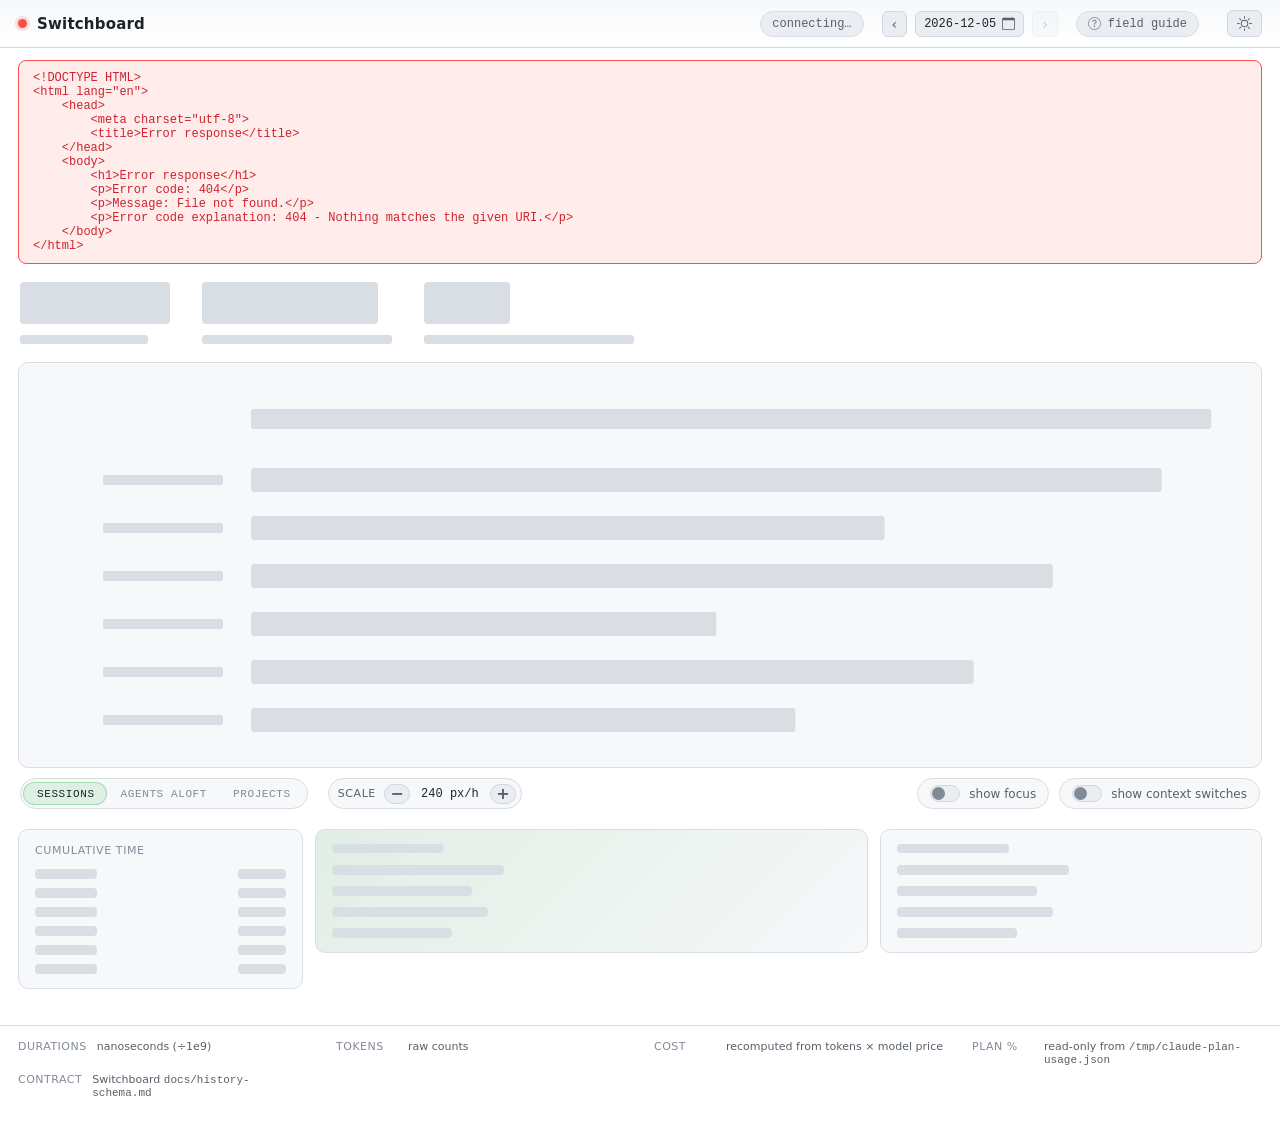
==== commit 1242695f: "perf(dashboard): let the compositor hold the frozen gutter, not the scroll handler The gutter was a " ====
--- a/web/index.html
+++ b/web/index.html
@@ -82,6 +82,28 @@
          bit off those classes. -->
     <section class="timeline-section" id="timeline-section">
       <div class="timeline-wrap" id="timeline-wrap">
+        <!-- The frozen project gutter: its OWN svg, held against the scrollport's
+             left edge by position:sticky on the zero-size wrapper (see
+             .gutter-stick). It used to be a <g> inside #timeline that JS
+             re-translated on every scroll event, which re-rasterized a few
+             hundred SVG nodes per wheel tick and made scrolling stutter. Sticky
+             is the same picture, on the compositor, for no script at all.
+             FIRST child of the wrap on purpose: the wrapper takes no space, so
+             its absolutely positioned svg lands on the plot's own origin — put
+             it after the plot and it starts one plot-height too low. -->
+        <div class="gutter-stick">
+          <svg id="timeline-gutter" role="img" aria-label="project and session labels">
+            <defs>
+              <!-- cast off the right edge of the gutter, so the column reads as
+                   floating over the bars passing behind it. Only painted once
+                   there is something behind it (see app.js syncGutterFreeze). -->
+              <linearGradient id="gutterShadow" x1="0" y1="0" x2="1" y2="0">
+                <stop class="gutter-shadow-near" offset="0"></stop>
+                <stop class="gutter-shadow-far" offset="1"></stop>
+              </linearGradient>
+            </defs>
+          </svg>
+        </div>
         <svg id="timeline" role="img" aria-label="session swimlanes">
           <defs>
             <pattern id="hatch" width="6" height="6" patternUnits="userSpaceOnUse" patternTransform="rotate(45)">
@@ -94,14 +116,6 @@
               <rect width="5" height="5" fill="none"></rect>
               <line class="suspect-hatch-line" x1="0" y1="0" x2="0" y2="5" stroke-width="1.4"></line>
             </pattern>
-            <!-- cast off the right edge of the frozen project gutter, so the
-                 column reads as floating over the bars passing behind it. Only
-                 painted once there is something behind it (see app.js
-                 syncGutterFreeze). -->
-            <linearGradient id="gutterShadow" x1="0" y1="0" x2="1" y2="0">
-              <stop class="gutter-shadow-near" offset="0"></stop>
-              <stop class="gutter-shadow-far" offset="1"></stop>
-            </linearGradient>
           </defs>
         </svg>
         <canvas id="concurrency" role="img" aria-label="number of agents working over time"></canvas>
--- a/web/style.css
+++ b/web/style.css
@@ -13,6 +13,18 @@
 
   --mono: ui-monospace, "SFMono-Regular", "JetBrains Mono", "Cascadia Code", Menlo, Consolas, monospace;
   --sans: system-ui, -apple-system, "Segoe UI", Roboto, sans-serif;
+
+  /* fragmentation ramp (free-block histogram): shredded → whole. Anchored at
+     both ends on hues this page already uses for exactly these meanings —
+     --c-permission red at the interrupted end, --c-working green at the
+     uninterrupted one — with the walk between them passing through the amber
+     that means "idle, but not lost". Theme-independent, like the status hues. */
+  --frag-1: #f85149;
+  --frag-2: #ec7a3c;
+  --frag-3: #d29922;
+  --frag-4: #a8b13a;
+  --frag-5: #6fb050;
+  --frag-6: #3fb950;
 }
 
 /* ---------- theme palettes ----------
@@ -368,6 +380,10 @@
 .timeline-section.view-line #timeline { display: none; }
 .timeline-section.view-line #concurrency { display: block; }
 .timeline-section.view-line .sessions-only { display: none; }
+/* the sessions gutter belongs to the swimlanes; the aloft view freezes its own
+   y-axis inside the canvas, and the projects ranking has no time axis at all */
+.timeline-section.view-line .gutter-stick,
+.timeline-section.view-projects .gutter-stick { display: none; }
 .timeline-section.view-projects #timeline { display: none; }
 .timeline-section.view-projects #projects { display: flex; }
 .timeline-section.view-projects .sessions-only { display: none; }
@@ -419,6 +435,17 @@
 }
 #timeline { display: block; width: 100%; }
 
+/* the frozen gutter's carrier. A zero-size sticky box: it takes no space in the
+   wrap's flow (so the plot still starts at the top-left) and its absolutely
+   positioned svg rides along, which leaves the column parked against the
+   scrollport's left edge with no scroll handler involved. z-index puts it over
+   the plot, so bars slide underneath. */
+.gutter-stick {
+  position: sticky; left: 0; z-index: 3;
+  width: 0; height: 0;
+}
+#timeline-gutter { position: absolute; top: 0; left: 0; display: block; }
+
 .empty {
   padding: 56px 20px;
   text-align: center;
@@ -437,7 +464,11 @@
 .projects { flex-direction: column; gap: 6px; padding: 12px 16px; width: 100%; }
 .proj-row {
   display: grid;
-  grid-template-columns: minmax(120px, 220px) 1fr max-content;
+  /* name · bar · duration · cost. The two figures are separate tracks so each
+     reads DOWN the list as a column of like things; the duration column is
+     given a floor so the cost column lands on one edge whether a project ran
+     for 31m or 7h 25m. */
+  grid-template-columns: minmax(120px, 220px) 1fr minmax(58px, max-content) minmax(66px, max-content);
   align-items: center; gap: 12px;
   padding: 3px 6px; border-radius: 6px;
 }
@@ -455,10 +486,20 @@
   flex: none; display: block; height: 100%; border-radius: 1px; min-width: 2px;
   background: var(--c-working); opacity: 0.85;
   transition: width 0.35s cubic-bezier(0.25, 1, 0.35, 1);
+  cursor: pointer; /* a segment is a session: click pins its card */
 }
 /* alternate depth so same-hue neighbors stay distinguishable past the 2px gap */
 .proj-seg:nth-child(even) { opacity: 0.55; }
-.proj-hours { font-family: var(--mono); font-size: 12px; font-weight: 600; color: var(--fg); }
+.proj-hours { font-family: var(--mono); font-size: 12px; font-weight: 600; color: var(--fg); text-align: right; }
+/* cost sits apart from the duration — a wide gutter and a dimmer weight, so the
+   pair reads as "how long, and separately, how much" rather than as one run-on
+   figure. Tabular figures keep the decimal points in a line. */
+.proj-cost {
+  font-family: var(--mono); font-size: 12px; font-weight: 600;
+  font-variant-numeric: tabular-nums;
+  color: var(--fg-muted); text-align: right; padding-left: 18px;
+}
+.proj-row:hover .proj-cost { color: var(--fg); }
 
 /* entry animation: app.js stamps .enter on the container when the view is
    opened and strips it once the run finishes, so bars grow in on arrival while
@@ -525,13 +566,16 @@
 .lane-sub { fill: var(--fg-dim); font-family: var(--mono); font-size: 11.5px; }
 
 /* ---------- the frozen project gutter ----------
-   Every element left of the axis lives in one <g class="tl-gutter"> that app.js
-   translates by the wrap's scrollLeft, so the column holding each row's identity
-   stays against the viewport's left edge however far into the afternoon you
-   scroll. It is painted last, so it needs its own opaque ground (the wrap's
-   background) and a soft cast edge to say it is floating. */
+   Every element left of the axis lives in #timeline-gutter, a second svg that
+   position:sticky holds against the scrollport's left edge (see .gutter-stick),
+   so the column holding each row's identity stays put however far into the
+   afternoon you scroll. It paints over the plot, so it needs its own opaque
+   ground (the wrap's background) and a soft cast edge to say it is floating.
+   The edge is only drawn once something is behind it — app.js flips .scrolled
+   at the 0 boundary, and nothing else in this file needs the scroll position. */
 .tl-gutter-bg { fill: var(--bg-elev); }
-.tl-gutter-shadow { pointer-events: none; transition: opacity 0.15s linear; }
+.tl-gutter-shadow { pointer-events: none; opacity: 0; transition: opacity 0.15s linear; }
+#timeline-gutter.scrolled .tl-gutter-shadow { opacity: 1; }
 .gutter-shadow-near { stop-color: var(--gutter-shadow); stop-opacity: 0.5; }
 .gutter-shadow-far { stop-color: var(--gutter-shadow); stop-opacity: 0; }
 
@@ -587,8 +631,10 @@
 .boxes {
   display: grid;
   /* legend column is sized to the narrow legend (≤300px); the two data cards
-     share the remaining width equally so they expand instead of leaving a gap. */
-  grid-template-columns: minmax(240px, 300px) minmax(0, 1fr) minmax(0, 1fr);
+     split the rest UNEVENLY. The attention card now carries a plot as well as
+     its figures and wants the room; the cost card is a stack of short mono
+     rows that reads better narrow than stretched. */
+  grid-template-columns: minmax(230px, 285px) minmax(0, 1.45fr) minmax(0, 1fr);
   gap: 12px;
   align-items: start;
 }
@@ -647,6 +693,80 @@
 .dim { color: var(--fg-dim); }
 .stale { color: var(--c-idle); }
 .v .dim { font-family: var(--mono); }
+
+/* ---------- attention card: the free-block histogram ----------
+   Column chart over a proportion strip, sharing one color ramp. The columns
+   count blocks (how often you were taken back); the strip weighs them (how much
+   of the day that actually cost). Sized to sit inside the card without a
+   scrollbar at any of the card's widths: the columns share the row equally and
+   the tick labels are the smallest type on the page, because they are a scale,
+   not a reading. */
+.freeshape { margin-top: 15px; }
+.fs-head { display: flex; align-items: baseline; justify-content: space-between; gap: 10px; }
+.fs-head-r { font-family: var(--mono); font-size: 10.5px; color: var(--fg-dim); letter-spacing: 0; text-transform: none; }
+
+/* plot left, figures right. A six-column histogram given the card's full width
+   reads as six slabs, not a distribution; holding the plot to ~60% keeps the
+   bars narrower than they are tall, which is what makes a shape legible. */
+.fs-body { display: flex; align-items: flex-end; gap: 20px; margin-top: 9px; }
+.fs-plot { flex: 1 1 auto; min-width: 0; }
+
+.fs-bars {
+  display: grid; grid-template-columns: repeat(6, 1fr); gap: 4px;
+  align-items: end; margin-bottom: 7px;
+}
+.fs-col { display: flex; flex-direction: column; align-items: center; gap: 4px; cursor: help; }
+.fs-count {
+  font-family: var(--mono); font-size: 11px; font-weight: 700; color: var(--fg);
+  line-height: 1; font-variant-numeric: tabular-nums;
+}
+.fs-count.zero { color: var(--fg-dim); font-weight: 400; }
+/* the track is the constant: every bar is a share of the same 64px, so the
+   columns are comparable to each other and stable across a live refresh */
+.fs-track { width: 100%; height: 64px; display: flex; align-items: flex-end; }
+.fs-bar {
+  width: 100%; min-height: 2px; border-radius: 3px 3px 1px 1px;
+  transition: height 0.35s cubic-bezier(0.25, 1, 0.35, 1);
+}
+/* an empty bucket keeps its slot as a hairline: a gap in the distribution is a
+   fact about the day, and a collapsed column would hide it. NOT named .empty —
+   that is the page's "no activity" panel, and its 56px of padding would inflate
+   a 2px bar to 112. */
+.fs-bar.zero { opacity: 0.22; height: 2px; }
+.fs-col:hover .fs-bar { filter: brightness(1.18); }
+.fs-tick {
+  font-family: var(--mono); font-size: 9.5px; color: var(--fg-dim);
+  line-height: 1; letter-spacing: -0.2px; white-space: nowrap;
+}
+
+/* the time-weighted strip, reusing the engagement split's pill */
+.fs-share { margin: 0; height: 7px; cursor: help; }
+/* what the axis MEANS, at each end — the ramp is only self-explanatory once you
+   know which way it runs */
+.fs-axis {
+  display: flex; justify-content: space-between; gap: 10px; margin-top: 5px;
+  font-size: 9px; color: var(--fg-dim); letter-spacing: 0.2px;
+}
+
+/* three figures beside the plot: value over key, the topline's voice at card
+   scale. Stacked, because the third (the usable share) is the one that gets
+   quoted and a column puts it last rather than lost in a row. */
+.fs-figs { flex: 0 0 auto; display: flex; flex-direction: column; gap: 9px; }
+.fs-fig { display: flex; flex-direction: column; gap: 3px; cursor: help; }
+.fs-v { font-family: var(--mono); font-size: 15px; font-weight: 700; color: var(--fg); line-height: 1; }
+.fs-k { font-size: 9px; text-transform: uppercase; letter-spacing: 0.5px; color: var(--fg-dim); line-height: 1; }
+
+/* stacked cards (or a narrow one): the figures go under the plot rather than
+   squeezing it to a smear */
+@media (max-width: 1100px) {
+  .fs-body { flex-wrap: wrap; }
+  .fs-plot { flex-basis: 100%; }
+  .fs-figs { flex-direction: row; gap: 18px; }
+}
+
+@media (prefers-reduced-motion: reduce) {
+  .fs-bar { transition: none; }
+}
 
 /* ---------- attention card: operator-overhead block ----------
    Own visual weight: a subtly accent-tinted box with a left accent rule, so the
@@ -703,6 +823,9 @@
   background: linear-gradient(180deg, #f0a24e, #e07c33);
 }
 .gauge-foot { display: flex; justify-content: space-between; gap: 12px; font-size: 11px; color: var(--fg-dim); margin-top: 5px; }
+/* cached / written / fresh input, in the engagement split's pill. Thinner than
+   that one: it explains the row above it rather than heading a section. */
+.tok-bar { height: 7px; margin: 3px 0 6px; }
 .session-costs { margin-top: 6px; border-top: 1px solid var(--border-soft); padding-top: 10px; }
 
 /* ---------- tooltip ---------- */
@@ -737,8 +860,15 @@
 .tooltip .t-headline .t-dur {
   font-family: var(--mono); font-size: 16px; font-weight: 700; color: var(--fg);
   letter-spacing: -0.4px; line-height: 1;
-}
-.tooltip .t-span { font-family: var(--mono); font-size: 11px; color: var(--fg-dim); white-space: nowrap; }
+  /* the headline figure never breaks: a long right-hand span (the project
+     context on a project segment) must squeeze itself, not split "13m 3s" */
+  white-space: nowrap;
+}
+.tooltip .t-span {
+  font-family: var(--mono); font-size: 11px; color: var(--fg-dim); white-space: nowrap;
+  /* it yields to the duration when the two cannot both fit */
+  min-width: 0; overflow: hidden; text-overflow: ellipsis;
+}
 /* the digest one-liner: body copy, clamped — a hover is not where you read four
    sentences, and an unclamped description used to set the tooltip's whole height */
 .tooltip .t-desc {
@@ -793,6 +923,15 @@
 .tooltip .t-histrow { color: var(--fg-muted); font-family: var(--mono); font-size: 11px; margin-top: 2px; }
 .tooltip .t-histrow > span { color: var(--fg-dim); margin-right: 6px; }
 .tooltip .t-histrow .lead { color: var(--fg-dim); font-style: italic; }
+.tooltip .t-histrow.dim { color: var(--fg-dim); }
+/* the digest one-liner under a session row in a LIST of sessions (the project
+   hover): indented to the row it belongs to, clamped to one line so four
+   sessions stay a glance. Prose, not mono — it is a sentence, not a figure. */
+.tooltip .t-subdesc {
+  color: var(--fg-muted); font-size: 11px; line-height: 1.4;
+  margin: 1px 0 5px 12px;
+  display: -webkit-box; -webkit-box-orient: vertical; -webkit-line-clamp: 2; overflow: hidden;
+}
 
 /* ---------- popout (pinned subagent) ---------- */
 /* a six-bullet session card can outgrow the viewport, so the card caps its
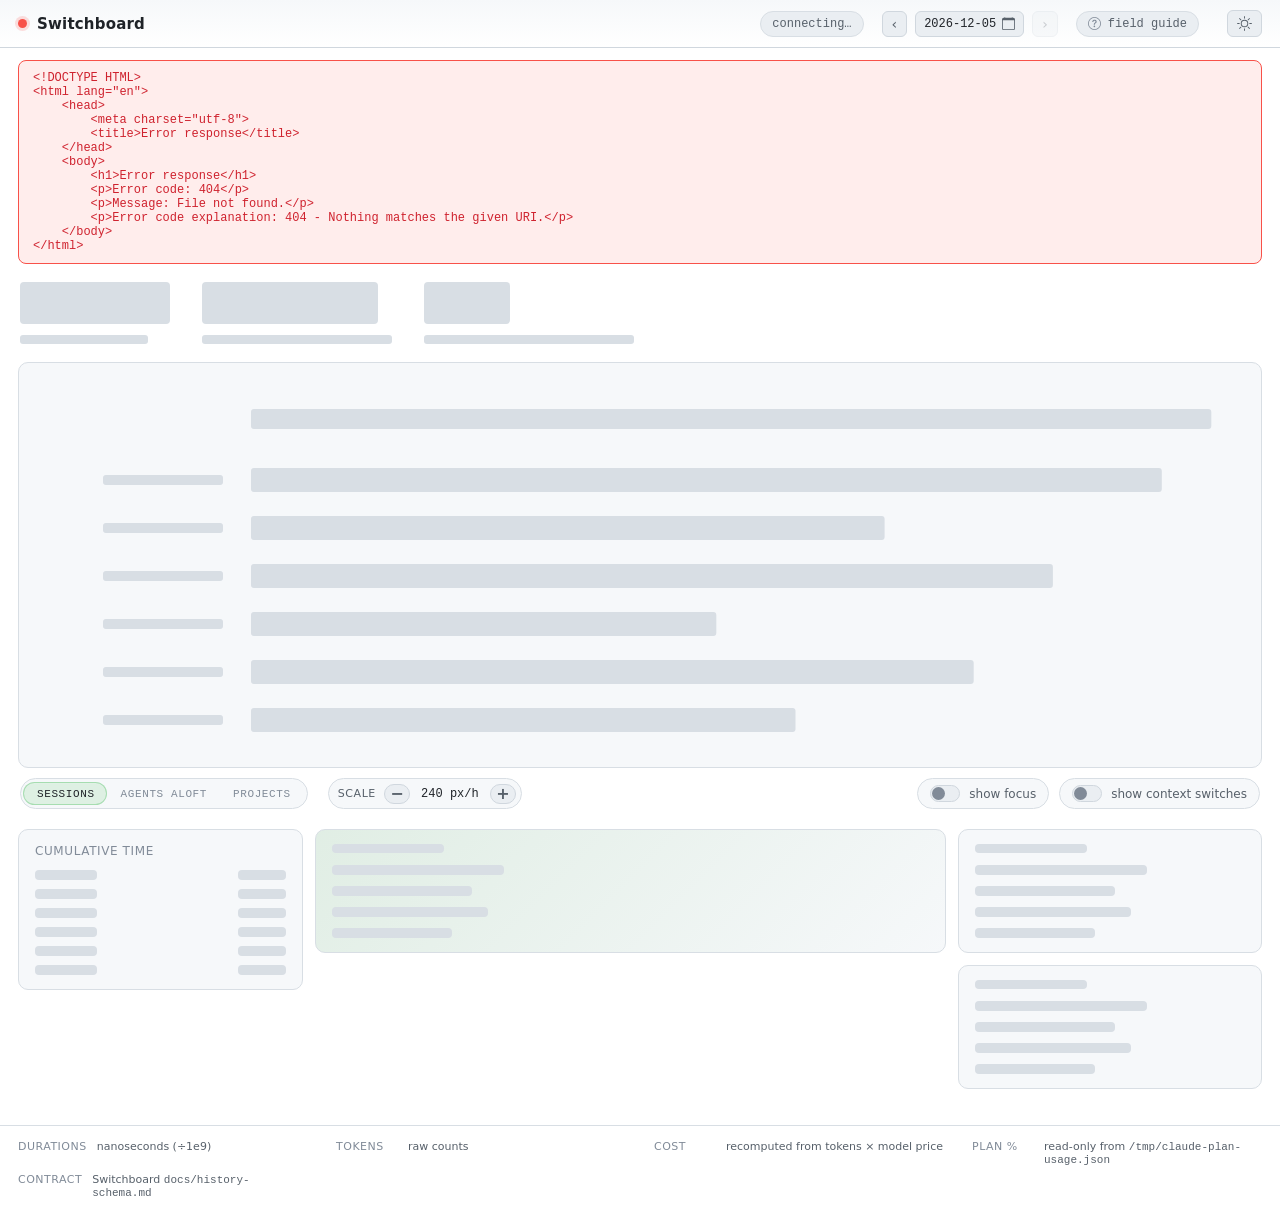
==== commit 23c2a858: "feat(dashboard): split the cost card, sit the attention halves side by side Four changes to the summ" ====
--- a/web/index.html
+++ b/web/index.html
@@ -163,7 +163,11 @@
       </div>
     </section>
 
-    <!-- Bottom boxes: legend · attention/delegation · cost. -->
+    <!-- Bottom boxes: legend · attention/delegation · cost over tokens.
+         Cost and tokens are two cards in one column rather than one card with a
+         rule through it: the dollars are DERIVED from the tokens, and stacking
+         them as peers reads as two facts where a single card read as one long
+         one. -->
     <section class="boxes" id="boxes" aria-label="summary">
       <div class="box legend-box">
         <div class="box-label">cumulative time</div>
@@ -171,7 +175,10 @@
         <div class="provider-key" id="provider-key" aria-label="providers (key)" hidden></div>
       </div>
       <div class="card attention" id="card-attention"></div>
-      <div class="card cost" id="card-cost"></div>
+      <div class="card-stack">
+        <div class="card cost" id="card-cost"></div>
+        <div class="card tokens" id="card-tokens"></div>
+      </div>
     </section>
   </main>
 
--- a/web/style.css
+++ b/web/style.css
@@ -630,17 +630,51 @@
 /* ---------- cards strip ---------- */
 .boxes {
   display: grid;
-  /* legend column is sized to the narrow legend (≤300px); the two data cards
-     split the rest UNEVENLY. The attention card now carries a plot as well as
-     its figures and wants the room; the cost card is a stack of short mono
-     rows that reads better narrow than stretched. */
-  grid-template-columns: minmax(230px, 285px) minmax(0, 1.45fr) minmax(0, 1fr);
+  /* legend column is sized to the narrow legend (≤300px); the two data columns
+     split the rest UNEVENLY. The attention card carries a plot as well as its
+     figures and lays its two halves side by side, so it wants the room; cost and
+     tokens are stacks of short mono rows that read better narrow than stretched.
+     0.7fr rather than 1fr puts the cost/token column at 80% of the width it had
+     — the 20% goes to attention, which is where the horizontal room is used. */
+  grid-template-columns: minmax(230px, 285px) minmax(0, 1.45fr) minmax(0, 0.7fr);
   gap: 12px;
   align-items: start;
 }
-@media (max-width: 860px) {
+/* Collapse to one column while there is still room to spare. At three columns
+   the cost/token stack is the narrowest track, and 20% off it means the squeeze
+   arrives sooner than it used to — below ~1150px "cache written · fresh" starts
+   wrapping to three lines. One full-width column reads better than three starved
+   ones, so the strip gives up on three before that happens rather than after. */
+@media (max-width: 1150px) {
   .boxes { grid-template-columns: 1fr; }
-}
+  .legend-box { max-width: none; }
+}
+/* cost over tokens: two cards, one column, same gap as the grid they sit in */
+.card-stack { display: flex; flex-direction: column; gap: 12px; min-width: 0; }
+
+/* ---------- summary type scale ----------
+   The three summary boxes were set a step below the rest of the page — 11px
+   labels over 13px rows — which read as fine print on the one strip you are
+   meant to be able to take in at a glance. Everything here goes up ~1px, held
+   in one place and scoped to .boxes so the same class names keep their old size
+   in the popout and the tooltip, where the density is wanted. */
+.boxes .box-label,
+.boxes .card-label,
+.boxes .kv-head,
+.boxes .headline .hk,
+.boxes .op-overhead-head { font-size: 12px; }
+.boxes .kv,
+.boxes .op-overhead-row { font-size: 14px; }
+.boxes .status-key .sk,
+.boxes .gauge-head,
+.boxes .muted-note { font-size: 13px; }
+.boxes .gauge-foot { font-size: 12px; }
+.boxes .fs-head-r { font-size: 11.5px; }
+.boxes .fs-count { font-size: 12px; }
+.boxes .fs-tick { font-size: 10.5px; }
+.boxes .fs-axis { font-size: 10px; }
+.boxes .fs-v { font-size: 16px; }
+.boxes .fs-k { font-size: 10px; }
 .box {
   background: var(--bg-elev);
   border: 1px solid var(--border-soft);
@@ -800,6 +834,23 @@
   background: rgba(179, 32, 42, 0.13);
 }
 .op-overhead.danger .op-overhead-head { color: #ef5a58; }
+
+/* Operator overhead and the engagement split side by side. They answer adjacent
+   questions — what the switching cost you, and where the time actually went —
+   and stacked they left the card's right half empty while pushing the free-time
+   histogram below the fold. Two equal columns; the overhead box stops eating the
+   margin that separated it from the stack it no longer sits in. */
+.attn-split { display: flex; gap: 16px; align-items: flex-start; margin: 2px 0 14px; }
+.attn-split > * { flex: 1 1 0; min-width: 0; }
+.attn-split .op-overhead.danger { margin: 0; }
+.attn-split .time-went .kv-head { margin-bottom: 6px; }
+/* Whether the halves fit is a fact about the CARD, not the viewport — the card
+   is a grid track at three columns and nearly the full page at one, so the same
+   viewport width means two very different card widths. Ask the card. */
+.card.attention { container-type: inline-size; }
+@container (max-width: 620px) {
+  .attn-split { flex-direction: column; gap: 14px; }
+}
 
 /* ---------- cost gauge ---------- */
 .gauge-block { margin: 4px 0 14px; }
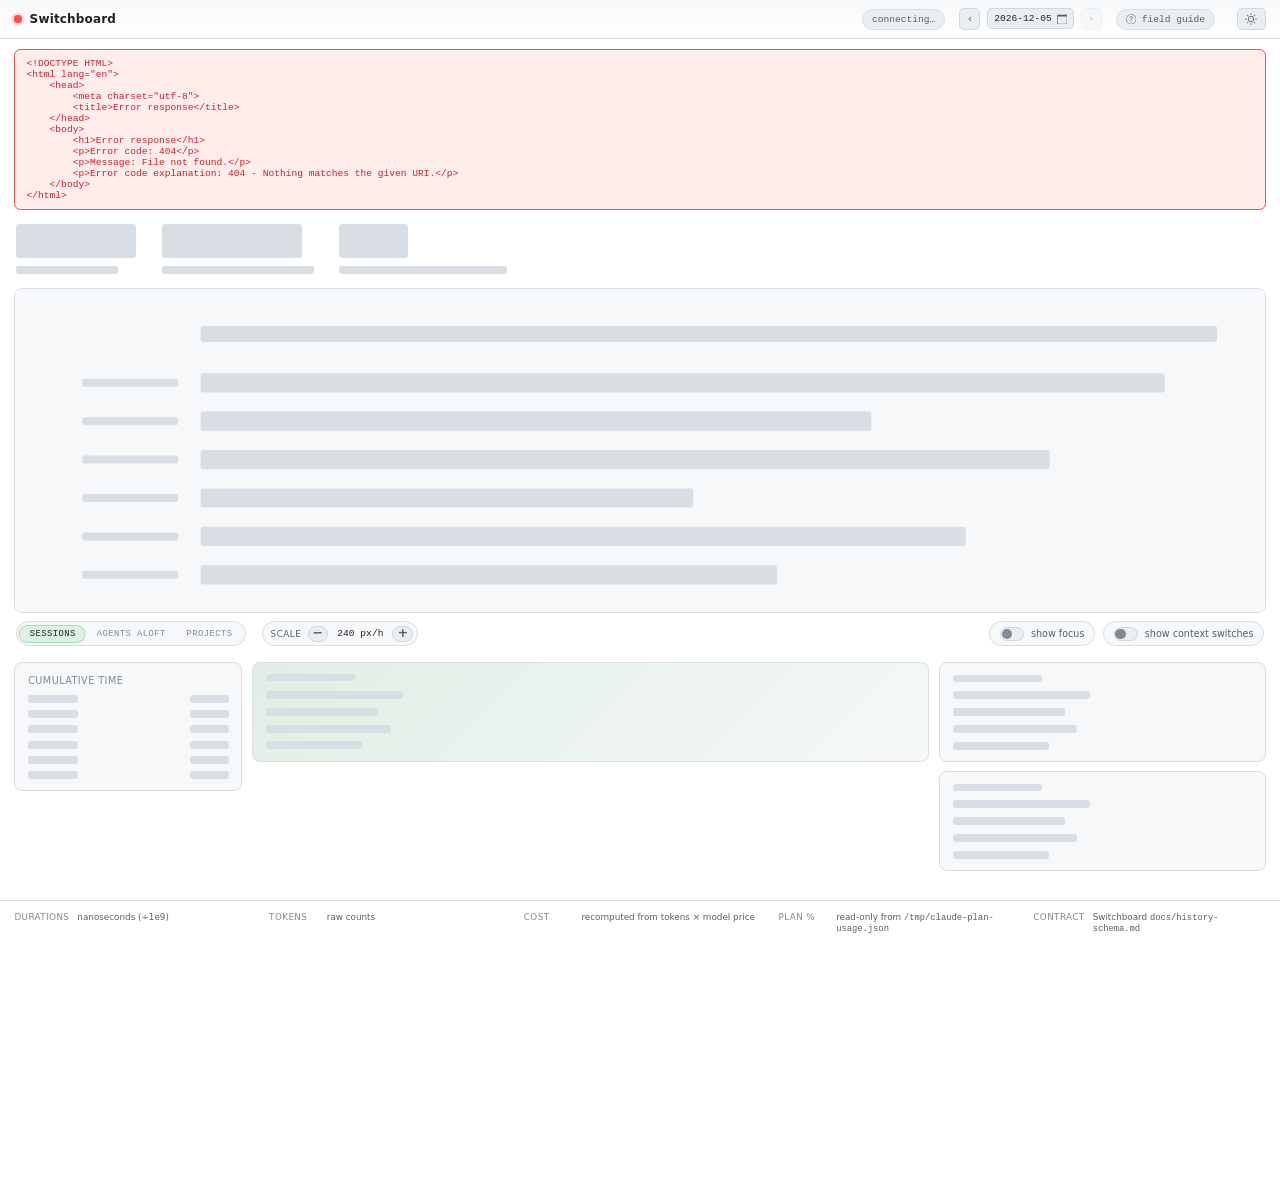
==== commit ea156d88: "feat(dashboard): start the calendar week on Sunday The grid was Monday-first on the reasoning that t" ====
--- a/web/index.html
+++ b/web/index.html
@@ -194,7 +194,7 @@
       <div class="cal-title"><span id="cal-ym">—</span><span class="cal-monthname" id="cal-monthname"></span></div>
       <button class="cal-page" id="cal-next" type="button" aria-label="next month">›</button>
     </div>
-    <div class="cal-dow" aria-hidden="true"><span>mo</span><span>tu</span><span>we</span><span>th</span><span>fr</span><span>sa</span><span>su</span></div>
+    <div class="cal-dow" aria-hidden="true"><span>su</span><span>mo</span><span>tu</span><span>we</span><span>th</span><span>fr</span><span>sa</span></div>
     <div class="cal-grid" id="cal-grid" role="grid" aria-label="days"></div>
     <div class="cal-foot">
       <button class="cal-today" id="cal-today" type="button">today</button>
--- a/web/style.css
+++ b/web/style.css
@@ -11,20 +11,41 @@
   --c-unknown: #3a414c;
   --c-subagent: #a371f7;
 
+  /* the token card's input split: the cache pair are two strengths of one hue
+     (two halves of one mechanism), fresh takes amber as the priciest per token,
+     and green is left to mean "output" alone. */
+  --tok-read: color-mix(in srgb, var(--accent) 52%, var(--bg-elev));
+
+  /* The time-back bucket ramp (--fb-*) is NOT here: unlike the status hues it is
+     a data ramp, and a ramp has to keep its DIRECTION across themes. Brightest
+     reads as strongest on a dark card and as weakest on a light one, so the four
+     steps are defined per theme below — strong to faint either way. */
+
   --mono: ui-monospace, "SFMono-Regular", "JetBrains Mono", "Cascadia Code", Menlo, Consolas, monospace;
   --sans: system-ui, -apple-system, "Segoe UI", Roboto, sans-serif;
 
-  /* fragmentation ramp (free-block histogram): shredded → whole. Anchored at
-     both ends on hues this page already uses for exactly these meanings —
-     --c-permission red at the interrupted end, --c-working green at the
-     uninterrupted one — with the walk between them passing through the amber
-     that means "idle, but not lost". Theme-independent, like the status hues. */
-  --frag-1: #f85149;
-  --frag-2: #ec7a3c;
-  --frag-3: #d29922;
-  --frag-4: #a8b13a;
-  --frag-5: #6fb050;
-  --frag-6: #3fb950;
+  /* ---------- global scale ----------
+     The dashboard is DESIGNED at 0.8 of nominal, and this is the one place that
+     says so. Everything else in this file — and every GEO constant app.js draws
+     the swimlanes with — is written at its natural px size, so the whole page
+     rescales from here rather than from four hundred edits.
+
+     It exists because the design was being read at 80% browser zoom every day.
+     The proportions were right and the absolute size was not, and a page you
+     have to zoom out of to see properly is a page whose scale is wrong; fixing
+     it in the browser is fixing it on one machine, in one profile, until the
+     next reset.
+
+     `zoom` and not `transform: scale()` because zoom REFLOWS: the page gets 1.25×
+     the layout width and fills it, which is what browser zoom does and what makes
+     the swimlanes gain hours rather than shrink. A transform would letterbox the
+     same layout into a smaller box.
+
+     Consequence to remember: media queries measure the UNZOOMED viewport, so the
+     width breakpoints below are their layout thresholds × 0.8. Container queries
+     do not — they measure a layout box that is already in this space — so those
+     thresholds are written plainly. */
+  zoom: 0.8;
 }
 
 /* ---------- theme palettes ----------
@@ -54,6 +75,15 @@
   --shadow-1: rgba(0, 0, 0, 0.5);
   --shadow-2: rgba(0, 0, 0, 0.6);
   --gutter-shadow: #000000;   /* cast by the frozen gutter over the scrolling plot */
+
+  /* time-back buckets, longest to shortest: the working green at its brightest,
+     then the same hue losing ground to the card behind it. Mixed with --bg-elev
+     rather than given an alpha so the hairline that separates the bars (itself
+     painted in --bg-elev) stays crisp against them. */
+  --fb-clear: #56d364;
+  --fb-block: #2ea043;
+  --fb-look: color-mix(in srgb, #238636 72%, var(--bg-elev));
+  --fb-gap: color-mix(in srgb, #1a7f37 36%, var(--bg-elev));
 }
 
 @media (prefers-color-scheme: light) {
@@ -78,6 +108,13 @@
     --shadow-1: rgba(31, 35, 40, 0.16);
     --shadow-2: rgba(31, 35, 40, 0.24);
     --gutter-shadow: #1f2328;
+
+    /* the same ramp, re-pointed: on a light card the STRONGEST step is the
+       deepest green, not the brightest, and the faint end fades to the card. */
+    --fb-clear: #1a7f37;
+    --fb-block: #2da44e;
+    --fb-look: color-mix(in srgb, #2da44e 58%, var(--bg-elev));
+    --fb-gap: color-mix(in srgb, #2da44e 24%, var(--bg-elev));
   }
 }
 
@@ -102,6 +139,11 @@
   --shadow-1: rgba(31, 35, 40, 0.16);
   --shadow-2: rgba(31, 35, 40, 0.24);
   --gutter-shadow: #1f2328;
+
+  --fb-clear: #1a7f37;
+  --fb-block: #2da44e;
+  --fb-look: color-mix(in srgb, #2da44e 58%, var(--bg-elev));
+  --fb-gap: color-mix(in srgb, #2da44e 24%, var(--bg-elev));
 }
 
 * { box-sizing: border-box; }
@@ -640,13 +682,30 @@
   gap: 12px;
   align-items: start;
 }
+/* The cumulative-time box is the swimlane KEY — its swatches ARE the bar colours
+   — so it belongs to the sessions view alone. The line chart and the project
+   ranking draw their own marks and carry their own legends; beside them this is
+   a key to something not on screen.
+
+   With it hidden the strip is two tracks, and the ATTENTION card absorbs the
+   whole of the freed one (1.45 + the legend's share → 2.15) rather than the two
+   splitting it proportionally. The cost stack is deliberately narrow; letting it
+   grow 27% on a view flip would read as the strip re-laying itself out every
+   time you touch the switcher. */
+body.view-line .legend-box,
+body.view-projects .legend-box { display: none; }
+body.view-line .boxes,
+body.view-projects .boxes { grid-template-columns: minmax(0, 2.15fr) minmax(0, 0.7fr); }
+
 /* Collapse to one column while there is still room to spare. At three columns
    the cost/token stack is the narrowest track, and 20% off it means the squeeze
    arrives sooner than it used to — below ~1150px "cache written · fresh" starts
    wrapping to three lines. One full-width column reads better than three starved
    ones, so the strip gives up on three before that happens rather than after. */
-@media (max-width: 1150px) {
-  .boxes { grid-template-columns: 1fr; }
+@media (max-width: 920px) { /* 1150 layout px × the 0.8 global scale */
+  .boxes,
+  body.view-line .boxes,
+  body.view-projects .boxes { grid-template-columns: 1fr; }
   .legend-box { max-width: none; }
 }
 /* cost over tokens: two cards, one column, same gap as the grid they sit in */
@@ -662,19 +721,13 @@
 .boxes .card-label,
 .boxes .kv-head,
 .boxes .headline .hk,
-.boxes .op-overhead-head { font-size: 12px; }
-.boxes .kv,
-.boxes .op-overhead-row { font-size: 14px; }
+.boxes .sc-head { font-size: 12px; }
+.boxes .kv { font-size: 14px; }
+.boxes .sc-row { font-size: 13px; }
 .boxes .status-key .sk,
 .boxes .gauge-head,
 .boxes .muted-note { font-size: 13px; }
 .boxes .gauge-foot { font-size: 12px; }
-.boxes .fs-head-r { font-size: 11.5px; }
-.boxes .fs-count { font-size: 12px; }
-.boxes .fs-tick { font-size: 10.5px; }
-.boxes .fs-axis { font-size: 10px; }
-.boxes .fs-v { font-size: 16px; }
-.boxes .fs-k { font-size: 10px; }
 .box {
   background: var(--bg-elev);
   border: 1px solid var(--border-soft);
@@ -728,128 +781,171 @@
 .stale { color: var(--c-idle); }
 .v .dim { font-family: var(--mono); }
 
-/* ---------- attention card: the free-block histogram ----------
-   Column chart over a proportion strip, sharing one color ramp. The columns
-   count blocks (how often you were taken back); the strip weighs them (how much
-   of the day that actually cost). Sized to sit inside the card without a
-   scrollbar at any of the card's widths: the columns share the row equally and
-   the tick labels are the smallest type on the page, because they are a scale,
-   not a reading. */
-.freeshape { margin-top: 15px; }
+/* ---------- attention card: the time-back plot ----------
+   One bar per uninterrupted block, ranked longest to shortest, coloured by which
+   of the four length buckets it fell in. Widths carry TIME, so the row laid end
+   to end is the whole of the time back and any run of it is a share of that
+   total; rank order makes each bucket a single contiguous stretch, so a bucket's
+   width IS its percentage and the legend under the track is reading the picture
+   rather than annotating it. Height is constant — width already carries time,
+   and letting height carry it too would make area ∝ time². */
+.freeshape { margin-top: 16px; }
 .fs-head { display: flex; align-items: baseline; justify-content: space-between; gap: 10px; }
-.fs-head-r { font-family: var(--mono); font-size: 10.5px; color: var(--fg-dim); letter-spacing: 0; text-transform: none; }
-
-/* plot left, figures right. A six-column histogram given the card's full width
-   reads as six slabs, not a distribution; holding the plot to ~60% keeps the
-   bars narrower than they are tall, which is what makes a shape legible. */
-.fs-body { display: flex; align-items: flex-end; gap: 20px; margin-top: 9px; }
-.fs-plot { flex: 1 1 auto; min-width: 0; }
-
-.fs-bars {
-  display: grid; grid-template-columns: repeat(6, 1fr); gap: 4px;
-  align-items: end; margin-bottom: 7px;
-}
-.fs-col { display: flex; flex-direction: column; align-items: center; gap: 4px; cursor: help; }
-.fs-count {
-  font-family: var(--mono); font-size: 11px; font-weight: 700; color: var(--fg);
-  line-height: 1; font-variant-numeric: tabular-nums;
-}
-.fs-count.zero { color: var(--fg-dim); font-weight: 400; }
-/* the track is the constant: every bar is a share of the same 64px, so the
-   columns are comparable to each other and stable across a live refresh */
-.fs-track { width: 100%; height: 64px; display: flex; align-items: flex-end; }
-.fs-bar {
-  width: 100%; min-height: 2px; border-radius: 3px 3px 1px 1px;
-  transition: height 0.35s cubic-bezier(0.25, 1, 0.35, 1);
-}
-/* an empty bucket keeps its slot as a hairline: a gap in the distribution is a
-   fact about the day, and a collapsed column would hide it. NOT named .empty —
-   that is the page's "no activity" panel, and its 56px of padding would inflate
-   a 2px bar to 112. */
-.fs-bar.zero { opacity: 0.22; height: 2px; }
-.fs-col:hover .fs-bar { filter: brightness(1.18); }
-.fs-tick {
-  font-family: var(--mono); font-size: 9.5px; color: var(--fg-dim);
-  line-height: 1; letter-spacing: -0.2px; white-space: nowrap;
-}
-
-/* the time-weighted strip, reusing the engagement split's pill */
-.fs-share { margin: 0; height: 7px; cursor: help; }
-/* what the axis MEANS, at each end — the ramp is only self-explanatory once you
-   know which way it runs */
-.fs-axis {
-  display: flex; justify-content: space-between; gap: 10px; margin-top: 5px;
-  font-size: 9px; color: var(--fg-dim); letter-spacing: 0.2px;
-}
-
-/* three figures beside the plot: value over key, the topline's voice at card
-   scale. Stacked, because the third (the usable share) is the one that gets
-   quoted and a column puts it last rather than lost in a row. */
-.fs-figs { flex: 0 0 auto; display: flex; flex-direction: column; gap: 9px; }
-.fs-fig { display: flex; flex-direction: column; gap: 3px; cursor: help; }
-.fs-v { font-family: var(--mono); font-size: 15px; font-weight: 700; color: var(--fg); line-height: 1; }
-.fs-k { font-size: 9px; text-transform: uppercase; letter-spacing: 0.5px; color: var(--fg-dim); line-height: 1; }
-
-/* stacked cards (or a narrow one): the figures go under the plot rather than
-   squeezing it to a smear */
-@media (max-width: 1100px) {
-  .fs-body { flex-wrap: wrap; }
-  .fs-plot { flex-basis: 100%; }
-  .fs-figs { flex-direction: row; gap: 18px; }
+.fs-head-gloss { opacity: 0.72; }
+.fs-head-r { font-family: var(--mono); font-size: 11.5px; color: var(--fg-dim); letter-spacing: 0; text-transform: none; }
+
+.fb { position: relative; }
+/* The row is one partitioned strip, not a set of columns: every bar is full
+   height, so the ONLY thing varying is width, and width is time. The band is
+   tall enough that a hairline sliver still reads as a block. */
+.fb-bars {
+  position: relative;
+  display: flex; align-items: stretch;
+  height: 40px;
+  margin-top: 9px;
+  border-bottom: 1px solid var(--border-soft);
+}
+.fb-b {
+  flex: none;
+  border-radius: 2px 2px 0 0;
+  background: var(--fb-block);
+  /* a hairline of the card showing between bars is what separates the blocks
+     into blocks rather than one green wash; box-shadow rather than a gap or a
+     margin so it never steals from the width, which is carrying time. Widths are
+     whole pixels (layoutFreeBlocks), so this lands on the grid instead of
+     smearing across two columns at half strength. */
+  box-shadow: inset -1px 0 0 var(--bg-elev);
+  transition: width 0.35s cubic-bezier(0.25, 1, 0.35, 1);
+}
+.fb-b.fb-clear { background: var(--fb-clear); }
+.fb-b.fb-block { background: var(--fb-block); }
+.fb-b.fb-look { background: var(--fb-look); }
+.fb-b.fb-gap { background: var(--fb-gap); }
+/* the first bar of each bucket after the first: a 2px notch of card colour, so
+   the four groups read as four groups even where two steps of the ramp sit next
+   to each other. Painted INSIDE the bar (inset shadow), so it costs the reading
+   nothing — the width still carries the whole of that block's time. */
+.fb-b.bstart { box-shadow: inset -1px 0 0 var(--bg-elev), inset 2px 0 0 var(--bg-elev); }
+.fb-b.has-tip { cursor: help; }
+.fb-b:hover { filter: brightness(1.25); }
+
+/* A COMBED bucket: one segment carrying every block in a bucket that has too
+   many of them to draw one apiece, textured at a FIXED PITCH. The pitch is a
+   constant of the texture and not a count — it says "many small things, none of
+   them worth a bar" at any width, where sixty real sub-pixel bars said it once
+   and then aliased into a moiré that changed when you resized the window. */
+.fb-b.comb {
+  /* 6px pitch, not 4: fine enough to read as "many", coarse enough that the
+     stripe still lands on a pixel once the 0.8 page scale is applied. The comb
+     is a texture, so whatever it loses to rounding it loses uniformly — unlike
+     sixty real bars, where the rounding lands differently on each one and the
+     row shimmers. */
+  background-image: repeating-linear-gradient(
+    90deg,
+    var(--bg-elev) 0 1px,
+    transparent 1px 6px
+  );
+}
+
+/* the legend: four cells in the plot's own order, each printing the share of the
+   time back that arrived at that length. This is the surface the section exists
+   for — the plot shows the shape, this is where you read the numbers off. */
+.fb-key {
+  display: grid; grid-template-columns: repeat(4, minmax(0, 1fr));
+  gap: 4px 12px; margin-top: 10px;
+}
+.fbk { display: flex; flex-direction: column; gap: 4px; cursor: help; min-width: 0; }
+.fbk-top { display: flex; align-items: center; gap: 6px; min-width: 0; }
+.fbk-sw { flex: none; width: 9px; height: 9px; border-radius: 2px; background: var(--fb-block); }
+.fbk-sw.fb-clear { background: var(--fb-clear); }
+.fbk-sw.fb-block { background: var(--fb-block); }
+.fbk-sw.fb-look { background: var(--fb-look); }
+.fbk-sw.fb-gap { background: var(--fb-gap); }
+.fbk-range {
+  font-family: var(--mono); font-size: 11.5px; color: var(--fg-muted);
+  white-space: nowrap; overflow: hidden; text-overflow: ellipsis;
+}
+.fbk-pct { font-family: var(--mono); font-size: 17px; font-weight: 700; color: var(--fg); line-height: 1; }
+.fbk-sub { font-family: var(--mono); font-size: 10.5px; color: var(--fg-dim); line-height: 1; }
+.fbk.empty .fbk-pct { color: var(--fg-dim); }
+.fbk:hover .fbk-range, .fbk:hover .fbk-sub { color: var(--fg-muted); }
+
+/* the three figures that summarise the distribution, as one dim line under the
+   legend rather than a column beside the plot — the legend is the reading now,
+   and these are its footnote. */
+.fs-foot {
+  display: flex; flex-wrap: wrap; gap: 4px 16px; justify-content: flex-end;
+  margin-top: 10px; font-family: var(--mono); font-size: 10.5px; color: var(--fg-dim);
+}
+.fs-foot-i { cursor: help; white-space: nowrap; }
+.fs-foot-i b { color: var(--fg); font-weight: 700; }
+.fs-foot-k { margin-left: 5px; text-transform: uppercase; letter-spacing: 0.4px; }
+
+/* the token card's four headline figures, 2×2. What the agents wrote, then the
+   three quantities the one-number "input · billed" used to stand for — they
+   differ by orders of magnitude in size and by an order of magnitude in unit
+   price, so the single figure was the biggest number on the page and the least
+   informative one. Equal cells: none of the four leads, the sizes do the
+   ranking. */
+.tk-figs {
+  display: grid; grid-template-columns: repeat(2, minmax(0, 1fr));
+  gap: 13px 14px; margin: 2px 0 13px;
+}
+.tk-fig { min-width: 0; display: flex; flex-direction: column; gap: 4px; cursor: help; }
+.tk-v {
+  font-family: var(--mono); font-size: 20px; font-weight: 700; color: var(--fg);
+  line-height: 1; letter-spacing: -0.4px;
+}
+.tk-k {
+  font-size: 10px; text-transform: uppercase; letter-spacing: 0.5px;
+  color: var(--fg-dim); line-height: 1.15;
 }
 
 @media (prefers-reduced-motion: reduce) {
-  .fs-bar { transition: none; }
-}
-
-/* ---------- attention card: operator-overhead block ----------
-   Own visual weight: a subtly accent-tinted box with a left accent rule, so the
-   two operator-cost metrics read as a distinct block rather than more kv rows. */
-.op-overhead {
-  margin-top: 14px;
-  padding: 10px 12px;
-  border-radius: 7px;
-  border: 1px solid var(--border-soft);
-  border-left: 3px solid var(--accent);
-  background: rgba(88, 166, 255, 0.06);
-}
-.op-overhead-head {
+  .fb-b { transition: none; }
+}
+
+/* ---------- attention card: the headline and what it cost ----------
+   The big percentage is leverage; the switching cost is what the leverage was
+   paid for with. They belong on one line, facing each other — the headline row
+   was empty air to its right, and the cost had been sitting in a filled red box
+   underneath, shouting over the figure it qualifies. Same information, an
+   eighth of the ink: a red rule, a red label, and two figures in a column. */
+.attn-top {
+  display: flex; align-items: flex-start; justify-content: space-between;
+  gap: 20px; margin-bottom: 16px;
+}
+.headline .hsub { font-size: 11px; color: var(--fg-dim); margin-top: 3px; }
+.switch-cost {
+  flex: 0 0 auto;
+  padding: 1px 10px 2px 11px;
+  border-left: 2px solid #b3202a;
+  background: linear-gradient(90deg, rgba(179, 32, 42, 0.11), rgba(179, 32, 42, 0) 90%);
+}
+.sc-head {
   font-size: 11px; text-transform: uppercase; letter-spacing: 0.5px;
-  color: var(--accent); font-weight: 600; margin-bottom: 8px;
-}
-.op-overhead-row {
-  display: flex; align-items: baseline; justify-content: space-between;
-  gap: 12px; font-size: 13px;
-}
-.op-overhead-row + .op-overhead-row { margin-top: 6px; }
-.op-overhead-row .oo-k { color: var(--fg-muted); }
-.op-overhead-row .oo-v { font-family: var(--mono); color: var(--fg); font-weight: 600; white-space: nowrap; }
-
-/* dark-red variant: operator overhead is waste, not leverage — call it out and
-   prioritize it near the top of the card. */
-.op-overhead.danger {
-  margin: 2px 0 14px;
-  border-left-width: 4px;
-  border-left-color: #b3202a;
-  background: rgba(179, 32, 42, 0.13);
-}
-.op-overhead.danger .op-overhead-head { color: #ef5a58; }
-
-/* Operator overhead and the engagement split side by side. They answer adjacent
-   questions — what the switching cost you, and where the time actually went —
-   and stacked they left the card's right half empty while pushing the free-time
-   histogram below the fold. Two equal columns; the overhead box stops eating the
-   margin that separated it from the stack it no longer sits in. */
-.attn-split { display: flex; gap: 16px; align-items: flex-start; margin: 2px 0 14px; }
-.attn-split > * { flex: 1 1 0; min-width: 0; }
-.attn-split .op-overhead.danger { margin: 0; }
-.attn-split .time-went .kv-head { margin-bottom: 6px; }
-/* Whether the halves fit is a fact about the CARD, not the viewport — the card
-   is a grid track at three columns and nearly the full page at one, so the same
-   viewport width means two very different card widths. Ask the card. */
+  color: #ef5a58; font-weight: 600; margin-bottom: 7px;
+}
+.sc-row { display: flex; align-items: baseline; gap: 9px; font-size: 12.5px; cursor: help; }
+.sc-row + .sc-row { margin-top: 5px; }
+.sc-v {
+  flex: none; min-width: 62px; text-align: right;
+  font-family: var(--mono); font-weight: 700; color: var(--fg); white-space: nowrap;
+}
+.sc-k { color: var(--fg-muted); white-space: nowrap; }
+.sc-row:hover .sc-k { color: var(--fg); }
+
+.time-went .kv-head { margin-bottom: 6px; }
+/* Whether the two halves fit is a fact about the CARD, not the viewport — the
+   card is a grid track at three columns and nearly the full page at one, so the
+   same viewport width means two very different card widths. Ask the card. */
 .card.attention { container-type: inline-size; }
-@container (max-width: 620px) {
-  .attn-split { flex-direction: column; gap: 14px; }
+@container (max-width: 560px) {
+  .attn-top { flex-direction: column; gap: 14px; }
+  .switch-cost { align-self: stretch; }
+}
+@container (max-width: 420px) {
+  .fb-key { grid-template-columns: repeat(2, minmax(0, 1fr)); gap: 10px 12px; }
 }
 
 /* ---------- cost gauge ---------- */
@@ -1110,8 +1206,10 @@
   color: var(--fg-muted); text-align: center;
   border-bottom: 1px solid var(--border-soft); padding-bottom: 5px;
 }
-/* the weekend reads one step back — the workweek is what this dashboard is about */
-.cal-dow span:nth-child(n + 6) { color: var(--fg-dim); }
+/* the weekend reads one step back — the workweek is what this dashboard is
+   about. Sunday-first, so the weekend is the two OUTER columns. */
+.cal-dow span:first-child,
+.cal-dow span:last-child { color: var(--fg-dim); }
 
 .cal-day {
   position: relative;
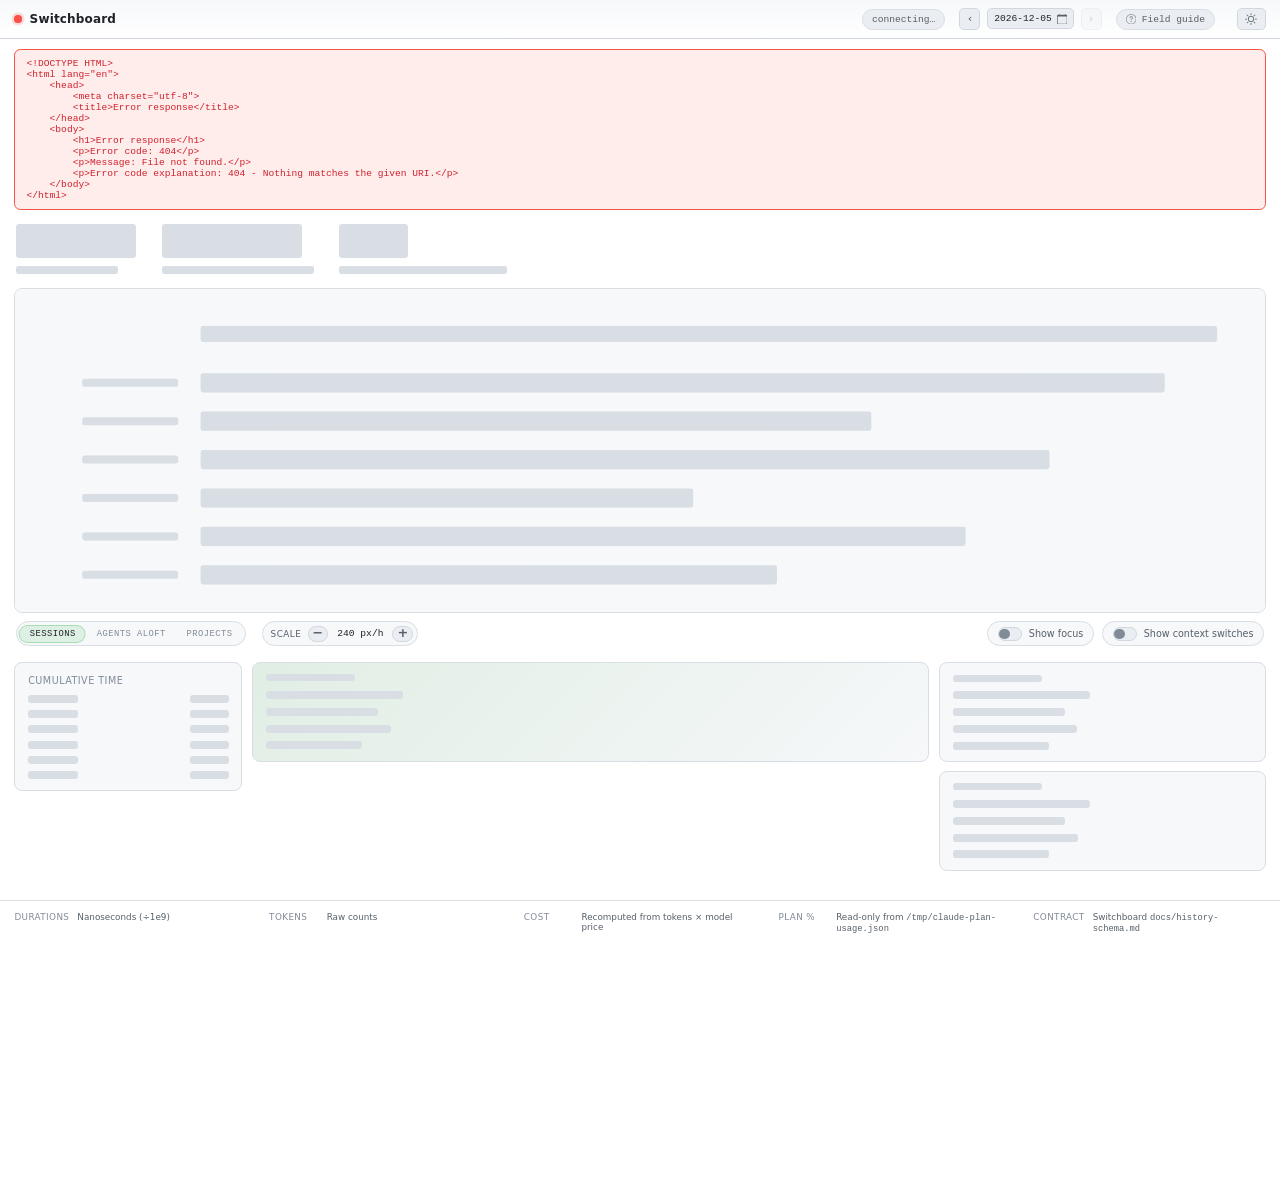
==== commit 12694705: "refactor(dashboard): retire the all-lowercase label voice Every string the dashboard says in its own" ====
--- a/web/index.html
+++ b/web/index.html
@@ -35,34 +35,34 @@
       <h1>Switchboard</h1>
     </div>
 
-    <div class="live-pill" id="live-pill" title="data is live — polled automatically">
+    <div class="live-pill" id="live-pill" title="Data is live — polled automatically">
       <span id="updated">—</span>
     </div>
 
     <div class="nav">
-      <button id="prev-day" class="icon" title="previous day (Ctrl+←)">‹</button>
+      <button id="prev-day" class="icon" title="Previous day (Ctrl+←)">‹</button>
       <!-- The day is held in a hidden input (every reader still asks for
            el.day.value) and opened with our own calendar popover rather than
            the native picker, which cannot be themed and swallows the keyboard
            whole while it is up. -->
       <button class="date-field" id="date-field" type="button" aria-haspopup="dialog" aria-expanded="false"
-              aria-label="choose a date" title="choose a date (c)">
+              aria-label="Choose a date" title="Choose a date (c)">
         <span class="date-text" id="day-display">—</span>
         <svg class="date-ico" viewBox="0 0 16 16" width="13" height="13" fill="currentColor" aria-hidden="true"><path d="M3.5 0a.5.5 0 0 1 .5.5V1h8V.5a.5.5 0 0 1 1 0V1h1a2 2 0 0 1 2 2v11a2 2 0 0 1-2 2H2a2 2 0 0 1-2-2V3a2 2 0 0 1 2-2h1V.5a.5.5 0 0 1 .5-.5M1 4v10a1 1 0 0 0 1 1h12a1 1 0 0 0 1-1V4z"/></svg>
       </button>
       <input type="hidden" id="day" />
-      <button id="next-day" class="icon" title="next day (Ctrl+→)">›</button>
+      <button id="next-day" class="icon" title="Next day (Ctrl+→)">›</button>
     </div>
 
     <!-- the field guide: what the chip colors mean and how a session earns one.
          A separate page rather than a panel here — it is a ramp you read once,
          not a control you reach for while watching the day. -->
-    <a class="guidelink" href="states.html" title="what the status colors mean, and how a session gets one">
+    <a class="guidelink" href="states.html" title="What the status colors mean, and how a session gets one">
       <svg viewBox="0 0 16 16" width="13" height="13" fill="currentColor" aria-hidden="true"><path d="M8 15A7 7 0 1 1 8 1a7 7 0 0 1 0 14m0 1A8 8 0 1 0 8 0a8 8 0 0 0 0 16"/><path d="M5.255 5.786a.237.237 0 0 0 .241.247h.825c.138 0 .248-.113.266-.25.09-.656.54-1.134 1.342-1.134.686 0 1.314.343 1.314 1.168 0 .635-.374.927-.965 1.371-.673.489-1.206 1.06-1.168 1.987l.003.217a.25.25 0 0 0 .25.246h.811a.25.25 0 0 0 .25-.25v-.105c0-.718.273-.927 1.01-1.486.609-.463 1.244-.977 1.244-2.056 0-1.511-1.276-2.241-2.673-2.241-1.267 0-2.655.59-2.75 2.286m1.557 5.763c0 .533.425.927 1.01.927.609 0 1.028-.394 1.028-.927 0-.552-.42-.94-1.029-.94-.584 0-1.009.388-1.009.94"/></svg>
-      field guide
+      Field guide
     </a>
 
-    <button id="theme-toggle" class="icon theme-toggle" title="toggle theme" aria-label="toggle color theme">
+    <button id="theme-toggle" class="icon theme-toggle" title="Toggle theme" aria-label="Toggle color theme">
       <svg class="ico-sun" viewBox="0 0 16 16" width="15" height="15" fill="currentColor" aria-hidden="true"><path d="M8 11a3 3 0 1 1 0-6 3 3 0 0 1 0 6m0 1a4 4 0 1 0 0-8 4 4 0 0 0 0 8M8 0a.5.5 0 0 1 .5.5v2a.5.5 0 0 1-1 0v-2A.5.5 0 0 1 8 0m0 13a.5.5 0 0 1 .5.5v2a.5.5 0 0 1-1 0v-2A.5.5 0 0 1 8 13m8-5a.5.5 0 0 1-.5.5h-2a.5.5 0 0 1 0-1h2a.5.5 0 0 1 .5.5M3 8a.5.5 0 0 1-.5.5h-2a.5.5 0 0 1 0-1h2A.5.5 0 0 1 3 8m10.657-5.657a.5.5 0 0 1 0 .707l-1.414 1.415a.5.5 0 1 1-.707-.708l1.414-1.414a.5.5 0 0 1 .707 0m-9.193 9.193a.5.5 0 0 1 0 .707L3.05 13.657a.5.5 0 0 1-.707-.707l1.414-1.414a.5.5 0 0 1 .707 0m9.193 2.121a.5.5 0 0 1-.707 0l-1.414-1.414a.5.5 0 0 1 .707-.707l1.414 1.414a.5.5 0 0 1 0 .707M4.464 4.465a.5.5 0 0 1-.707 0L2.343 3.05a.5.5 0 1 1 .707-.708l1.414 1.415a.5.5 0 0 1 0 .707"/></svg>
       <svg class="ico-moon" viewBox="0 0 16 16" width="15" height="15" fill="currentColor" aria-hidden="true"><path d="M6 .278a.77.77 0 0 1 .08.858 7.2 7.2 0 0 0-.878 3.46c0 4.021 3.278 7.277 7.318 7.277q.792-.001 1.533-.16a.79.79 0 0 1 .81.316.73.73 0 0 1-.031.893A8.35 8.35 0 0 1 8.344 16C3.734 16 0 12.286 0 7.71 0 4.266 2.114 1.312 5.124.06A.75.75 0 0 1 6 .278"/></svg>
     </button>
@@ -92,7 +92,7 @@
              its absolutely positioned svg lands on the plot's own origin — put
              it after the plot and it starts one plot-height too low. -->
         <div class="gutter-stick">
-          <svg id="timeline-gutter" role="img" aria-label="project and session labels">
+          <svg id="timeline-gutter" role="img" aria-label="Project and session labels">
             <defs>
               <!-- cast off the right edge of the gutter, so the column reads as
                    floating over the bars passing behind it. Only painted once
@@ -104,7 +104,7 @@
             </defs>
           </svg>
         </div>
-        <svg id="timeline" role="img" aria-label="session swimlanes">
+        <svg id="timeline" role="img" aria-label="Session swimlanes">
           <defs>
             <pattern id="hatch" width="6" height="6" patternUnits="userSpaceOnUse" patternTransform="rotate(45)">
               <rect width="6" height="6" fill="none"></rect>
@@ -118,44 +118,44 @@
             </pattern>
           </defs>
         </svg>
-        <canvas id="concurrency" role="img" aria-label="number of agents working over time"></canvas>
-        <div id="projects" class="projects" aria-label="hours of work per project"></div>
+        <canvas id="concurrency" role="img" aria-label="Number of agents working over time"></canvas>
+        <div id="projects" class="projects" aria-label="Hours of work per project"></div>
         <div id="empty" class="empty" hidden>No activity for this window.</div>
       </div>
       <!-- line-view caption: legend + peak/avg readout, sitting under the plot
            it describes (hidden in the sessions and projects views). -->
       <div class="chart-caption" id="chart-caption">
         <div class="chart-legend">
-          <span class="cl-item"><span class="cl-swatch inst"></span>instantaneous</span>
+          <span class="cl-item"><span class="cl-swatch inst"></span>Instantaneous</span>
           <span class="cl-item cl-smooth"><span class="cl-swatch smooth"></span>30-min average</span>
-          <span class="cl-item"><span class="cl-swatch avgline"></span>day average</span>
+          <span class="cl-item"><span class="cl-swatch avgline"></span>Day average</span>
         </div>
         <div class="chart-stats" id="chart-stats"></div>
       </div>
       <div class="chart-footer">
-        <div class="viewseg" id="viewseg" role="group" aria-label="chart view — Tab and Shift+Tab cycle the views" title="Tab / Shift+Tab to cycle views">
+        <div class="viewseg" id="viewseg" role="group" aria-label="Chart view — Tab and Shift+Tab cycle the views" title="Tab / Shift+Tab to cycle views">
           <span class="viewseg-glider" id="viewseg-glider" aria-hidden="true"></span>
-          <button id="view-sessions" class="viewseg-btn" type="button" aria-pressed="true" title="session swimlanes">sessions</button>
-          <button id="view-line" class="viewseg-btn" type="button" aria-pressed="false" title="agents working over time">agents aloft</button>
-          <button id="view-projects" class="viewseg-btn" type="button" aria-pressed="false" title="hours of work per project">projects</button>
-        </div>
-        <div class="zoom" role="group" aria-label="horizontal time scale">
+          <button id="view-sessions" class="viewseg-btn" type="button" aria-pressed="true" title="Session swimlanes">sessions</button>
+          <button id="view-line" class="viewseg-btn" type="button" aria-pressed="false" title="Agents working over time">agents aloft</button>
+          <button id="view-projects" class="viewseg-btn" type="button" aria-pressed="false" title="Hours of work per project">projects</button>
+        </div>
+        <div class="zoom" role="group" aria-label="Horizontal time scale">
           <span class="zoom-cap">scale</span>
-          <button id="zoom-out" class="zoom-btn" type="button" title="zoom out — compress time (-)" aria-label="zoom out">−</button>
-          <button id="zoom-reset" class="zoom-read" type="button" title="reset to default scale"><span id="zoom-val">240</span> px/h</button>
-          <button id="zoom-in" class="zoom-btn" type="button" title="zoom in — stretch time (+)" aria-label="zoom in">+</button>
-        </div>
-        <label class="toggle sessions-only" for="opt-focus" title="toggle with Shift+F">
+          <button id="zoom-out" class="zoom-btn" type="button" title="Zoom out — compress time (-)" aria-label="Zoom out">−</button>
+          <button id="zoom-reset" class="zoom-read" type="button" title="Reset to default scale"><span id="zoom-val">240</span> px/h</button>
+          <button id="zoom-in" class="zoom-btn" type="button" title="Zoom in — stretch time (+)" aria-label="Zoom in">+</button>
+        </div>
+        <label class="toggle sessions-only" for="opt-focus" title="Toggle with Shift+F">
           <input type="checkbox" id="opt-focus" class="toggle-input" />
           <span class="toggle-track" aria-hidden="true"><span class="toggle-thumb"></span></span>
-          <span class="toggle-label">show focus</span>
+          <span class="toggle-label">Show focus</span>
         </label>
-        <label class="toggle sessions-only" for="opt-ctx-switches" title="toggle with Shift+C">
+        <label class="toggle sessions-only" for="opt-ctx-switches" title="Toggle with Shift+C">
           <input type="checkbox" id="opt-ctx-switches" class="toggle-input" />
           <span class="toggle-track" aria-hidden="true"><span class="toggle-thumb"></span></span>
-          <span class="toggle-label">show context switches</span>
+          <span class="toggle-label">Show context switches</span>
         </label>
-        <label class="toggle line-only" for="opt-smooth" title="toggle with 3">
+        <label class="toggle line-only" for="opt-smooth" title="Toggle with 3">
           <input type="checkbox" id="opt-smooth" class="toggle-input" checked />
           <span class="toggle-track" aria-hidden="true"><span class="toggle-thumb"></span></span>
           <span class="toggle-label">30-min average</span>
@@ -168,11 +168,11 @@
          rule through it: the dollars are DERIVED from the tokens, and stacking
          them as peers reads as two facts where a single card read as one long
          one. -->
-    <section class="boxes" id="boxes" aria-label="summary">
+    <section class="boxes" id="boxes" aria-label="Summary">
       <div class="box legend-box">
         <div class="box-label">cumulative time</div>
-        <div class="status-key" id="status-key" aria-label="time by status (key)"></div>
-        <div class="provider-key" id="provider-key" aria-label="providers (key)" hidden></div>
+        <div class="status-key" id="status-key" aria-label="Time by status (key)"></div>
+        <div class="provider-key" id="provider-key" aria-label="Providers (key)" hidden></div>
       </div>
       <div class="card attention" id="card-attention"></div>
       <div class="card-stack">
@@ -188,14 +188,14 @@
   <!-- date popover: our own calendar, in the page's own idiom. Six fixed weeks
        so paging months never resizes it; the grid itself is stamped by app.js
        from model.js's monthGrid. -->
-  <div id="calendar" class="cal" role="dialog" aria-modal="true" aria-label="choose a date" hidden>
+  <div id="calendar" class="cal" role="dialog" aria-modal="true" aria-label="Choose a date" hidden>
     <div class="cal-head">
-      <button class="cal-page" id="cal-prev" type="button" aria-label="previous month">‹</button>
+      <button class="cal-page" id="cal-prev" type="button" aria-label="Previous month">‹</button>
       <div class="cal-title"><span id="cal-ym">—</span><span class="cal-monthname" id="cal-monthname"></span></div>
-      <button class="cal-page" id="cal-next" type="button" aria-label="next month">›</button>
+      <button class="cal-page" id="cal-next" type="button" aria-label="Next month">›</button>
     </div>
     <div class="cal-dow" aria-hidden="true"><span>su</span><span>mo</span><span>tu</span><span>we</span><span>th</span><span>fr</span><span>sa</span></div>
-    <div class="cal-grid" id="cal-grid" role="grid" aria-label="days"></div>
+    <div class="cal-grid" id="cal-grid" role="grid" aria-label="Days"></div>
     <div class="cal-foot">
       <button class="cal-today" id="cal-today" type="button">today</button>
       <span class="cal-keys" aria-hidden="true"><kbd>←↑↓→</kbd><kbd>⏎</kbd><kbd>esc</kbd></span>
@@ -203,10 +203,10 @@
   </div>
 
   <footer class="footer">
-    <div class="footer-item"><span class="fk">durations</span><span class="fv">nanoseconds (÷1e9)</span></div>
-    <div class="footer-item"><span class="fk">tokens</span><span class="fv">raw counts</span></div>
-    <div class="footer-item"><span class="fk">cost</span><span class="fv">recomputed from tokens × model price</span></div>
-    <div class="footer-item"><span class="fk">plan %</span><span class="fv">read-only from <code>/tmp/claude-plan-usage.json</code></span></div>
+    <div class="footer-item"><span class="fk">durations</span><span class="fv">Nanoseconds (÷1e9)</span></div>
+    <div class="footer-item"><span class="fk">tokens</span><span class="fv">Raw counts</span></div>
+    <div class="footer-item"><span class="fk">cost</span><span class="fv">Recomputed from tokens × model price</span></div>
+    <div class="footer-item"><span class="fk">plan %</span><span class="fv">Read-only from <code>/tmp/claude-plan-usage.json</code></span></div>
     <div class="footer-item"><span class="fk">contract</span><span class="fv">Switchboard <code>docs/history-schema.md</code></span></div>
   </footer>
 
--- a/web/style.css
+++ b/web/style.css
@@ -8,13 +8,21 @@
   --c-idle: #d29922;
   --c-permission: #f85149;
   --c-suspended: #6e7681;
+  /* re-focusing after a context switch: a deeper red than --c-permission, which
+     means "blocked waiting for you" on every lane of the timeline. Same family
+     as the switching-cost box, because they are the same cost. */
+  --c-refocus: #b3474f;
   --c-unknown: #3a414c;
   --c-subagent: #a371f7;
 
-  /* the token card's input split: the cache pair are two strengths of one hue
-     (two halves of one mechanism), fresh takes amber as the priciest per token,
-     and green is left to mean "output" alone. */
-  --tok-read: color-mix(in srgb, var(--accent) 52%, var(--bg-elev));
+  /* the token card's input split: ONE hue in three steps, not three hues. The
+     three parts are shares of a single quantity, so a categorical palette would
+     invite a decode the bar does not need — and reads run at ~98% of the track,
+     so they take the faintest step and leave the other two visible. Mixed toward
+     --bg-elev, which is themed, so both steps stay legible on either surface. */
+  --tok-read: color-mix(in srgb, var(--accent) 34%, var(--bg-elev));
+  --tok-written: color-mix(in srgb, var(--accent) 66%, var(--bg-elev));
+  --tok-fresh: var(--accent);
 
   /* The time-back bucket ramp (--fb-*) is NOT here: unlike the status hues it is
      a data ramp, and a ramp has to keep its DIRECTION across themes. Brightest
@@ -847,28 +855,52 @@
   );
 }
 
-/* the legend: four cells in the plot's own order, each printing the share of the
-   time back that arrived at that length. This is the surface the section exists
-   for — the plot shows the shape, this is where you read the numbers off. */
-.fb-key {
-  display: grid; grid-template-columns: repeat(4, minmax(0, 1fr));
-  gap: 4px 12px; margin-top: 10px;
-}
-.fbk { display: flex; flex-direction: column; gap: 4px; cursor: help; min-width: 0; }
-.fbk-top { display: flex; align-items: center; gap: 6px; min-width: 0; }
-.fbk-sw { flex: none; width: 9px; height: 9px; border-radius: 2px; background: var(--fb-block); }
+/* the key: one BRACKET per bucket, spanning exactly the run of bars it
+   describes, with its proportion hanging underneath. The percentages are the
+   surface the section exists for, and a bracket is what attaches each one to
+   the stretch of track it is about — a legend in even columns makes you match
+   colours to find out which bars a number is talking about. Left/width are set
+   in pixels by layoutFreeBlocks, which is the only place that knows where the
+   segment boundaries landed. */
+.fb-key { position: relative; height: 38px; margin-top: 7px; }
+/* a sliver bucket's label drops to a second row rather than vanishing */
+.fb-key.two-row { height: 56px; }
+.fbk.row2 .fbk-lab { margin-top: 22px; }
+.fbk { position: absolute; top: 0; cursor: help; }
+.fbk-rule {
+  display: block; height: 5px;
+  border: 1px solid var(--fg-dim);
+  border-top: 0;
+  border-radius: 0 0 3px 3px;
+  opacity: 0.7;
+}
+.fbk:hover .fbk-rule { border-color: var(--fg-muted); opacity: 1; }
+.fbk-lab { display: block; margin-top: 4px; text-align: center; }
+/* shrink-wraps the text, so its offsetWidth is what the label really occupies —
+   which is what layoutBracketLabels needs to know to keep two of them apart. */
+.fbk-inner { display: inline-block; white-space: nowrap; text-align: center; }
+.fbk-line { display: block; font-size: 11.5px; color: var(--fg-muted); line-height: 1.2; }
+.fbk-line b { font-family: var(--mono); font-size: 13.5px; font-weight: 700; color: var(--fg); }
+.fbk-range { font-family: var(--mono); }
+.fbk-sub { display: block; font-family: var(--mono); font-size: 10px; color: var(--fg-dim); line-height: 1.35; }
+/* the colour key, inline on the proportion line rather than on a line of its
+   own — the dot is one glyph and it does not need a row to itself. */
+.fbk-sw {
+  display: inline-block; width: 8px; height: 8px; border-radius: 2px;
+  margin-right: 6px; vertical-align: baseline;
+  background: var(--fb-block);
+}
 .fbk-sw.fb-clear { background: var(--fb-clear); }
 .fbk-sw.fb-block { background: var(--fb-block); }
 .fbk-sw.fb-look { background: var(--fb-look); }
 .fbk-sw.fb-gap { background: var(--fb-gap); }
-.fbk-range {
-  font-family: var(--mono); font-size: 11.5px; color: var(--fg-muted);
-  white-space: nowrap; overflow: hidden; text-overflow: ellipsis;
-}
-.fbk-pct { font-family: var(--mono); font-size: 17px; font-weight: 700; color: var(--fg); line-height: 1; }
-.fbk-sub { font-family: var(--mono); font-size: 10.5px; color: var(--fg-dim); line-height: 1; }
-.fbk.empty .fbk-pct { color: var(--fg-dim); }
-.fbk:hover .fbk-range, .fbk:hover .fbk-sub { color: var(--fg-muted); }
+/* progressive shedding as the bracket narrows (see layoutBracketLabels) */
+.fbk.tight .fbk-w { display: none; }
+.fbk.nosub .fbk-sub { display: none; }
+.fbk.mini .fbk-range { display: none; }
+.fbk.nodot .fbk-sw { display: none; }
+.fbk.hide .fbk-lab { display: none; }
+.fbk:hover .fbk-line { color: var(--fg); }
 
 /* the three figures that summarise the distribution, as one dim line under the
    legend rather than a column beside the plot — the legend is the reading now,
@@ -881,24 +913,33 @@
 .fs-foot-i b { color: var(--fg); font-weight: 700; }
 .fs-foot-k { margin-left: 5px; text-transform: uppercase; letter-spacing: 0.4px; }
 
-/* the token card's four headline figures, 2×2. What the agents wrote, then the
-   three quantities the one-number "input · billed" used to stand for — they
-   differ by orders of magnitude in size and by an order of magnitude in unit
-   price, so the single figure was the biggest number on the page and the least
-   informative one. Equal cells: none of the four leads, the sizes do the
-   ranking. */
+/* the token card's headline figures. Output leads ALONE, because the other three
+   are not its siblings — they are the parts of the input it was generated from,
+   and the 2×2 grid of equal cells this replaced said otherwise. They sit under
+   their own head (which carries the billed total on its right, the way every
+   other section head on the page does) with the proportion bar between, so the
+   grouping is the reading and no colour has to encode it. */
 .tk-figs {
-  display: grid; grid-template-columns: repeat(2, minmax(0, 1fr));
-  gap: 13px 14px; margin: 2px 0 13px;
-}
+  display: grid; grid-template-columns: repeat(3, minmax(0, 1fr));
+  gap: 13px 14px;
+}
+.tk-out { grid-template-columns: minmax(0, 1fr); margin: 2px 0 16px; }
+.tk-parts { margin-top: 2px; }
 .tk-fig { min-width: 0; display: flex; flex-direction: column; gap: 4px; cursor: help; }
 .tk-v {
   font-family: var(--mono); font-size: 20px; font-weight: 700; color: var(--fg);
   line-height: 1; letter-spacing: -0.4px;
 }
+.tk-parts .tk-v { font-size: 18px; }
 .tk-k {
   font-size: 10px; text-transform: uppercase; letter-spacing: 0.5px;
   color: var(--fg-dim); line-height: 1.15;
+}
+/* narrow card (one-column boxes): three across becomes a squeeze, so the parts
+   fall back to the pairing that still fits. */
+.card.tokens { container-type: inline-size; }
+@container (max-width: 340px) {
+  .tk-figs { grid-template-columns: repeat(2, minmax(0, 1fr)); }
 }
 
 @media (prefers-reduced-motion: reduce) {
@@ -916,11 +957,15 @@
   gap: 20px; margin-bottom: 16px;
 }
 .headline .hsub { font-size: 11px; color: var(--fg-dim); margin-top: 3px; }
+/* a box, flat-tinted: the switching cost is a distinct block of its own, not a
+   fade off the edge of the headline. */
 .switch-cost {
   flex: 0 0 auto;
-  padding: 1px 10px 2px 11px;
-  border-left: 2px solid #b3202a;
-  background: linear-gradient(90deg, rgba(179, 32, 42, 0.11), rgba(179, 32, 42, 0) 90%);
+  padding: 9px 12px 10px;
+  border-radius: 7px;
+  border: 1px solid var(--border-soft);
+  border-left: 4px solid #b3202a;
+  background: rgba(179, 32, 42, 0.13);
 }
 .sc-head {
   font-size: 11px; text-transform: uppercase; letter-spacing: 0.5px;
@@ -935,7 +980,7 @@
 .sc-k { color: var(--fg-muted); white-space: nowrap; }
 .sc-row:hover .sc-k { color: var(--fg); }
 
-.time-went .kv-head { margin-bottom: 6px; }
+.wall .kv-head { margin-bottom: 6px; }
 /* Whether the two halves fit is a fact about the CARD, not the viewport — the
    card is a grid track at three columns and nearly the full page at one, so the
    same viewport width means two very different card widths. Ask the card. */
@@ -970,9 +1015,10 @@
   background: linear-gradient(180deg, #f0a24e, #e07c33);
 }
 .gauge-foot { display: flex; justify-content: space-between; gap: 12px; font-size: 11px; color: var(--fg-dim); margin-top: 5px; }
-/* cached / written / fresh input, in the engagement split's pill. Thinner than
-   that one: it explains the row above it rather than heading a section. */
-.tok-bar { height: 7px; margin: 3px 0 6px; }
+/* read / written / fresh input, in the engagement split's pill. Thinner than
+   that one: it sits between a head and the three figures it partitions rather
+   than heading a section of its own. */
+.tok-bar { height: 7px; margin: 5px 0 9px; }
 .session-costs { margin-top: 6px; border-top: 1px solid var(--border-soft); padding-top: 10px; }
 
 /* ---------- tooltip ---------- */
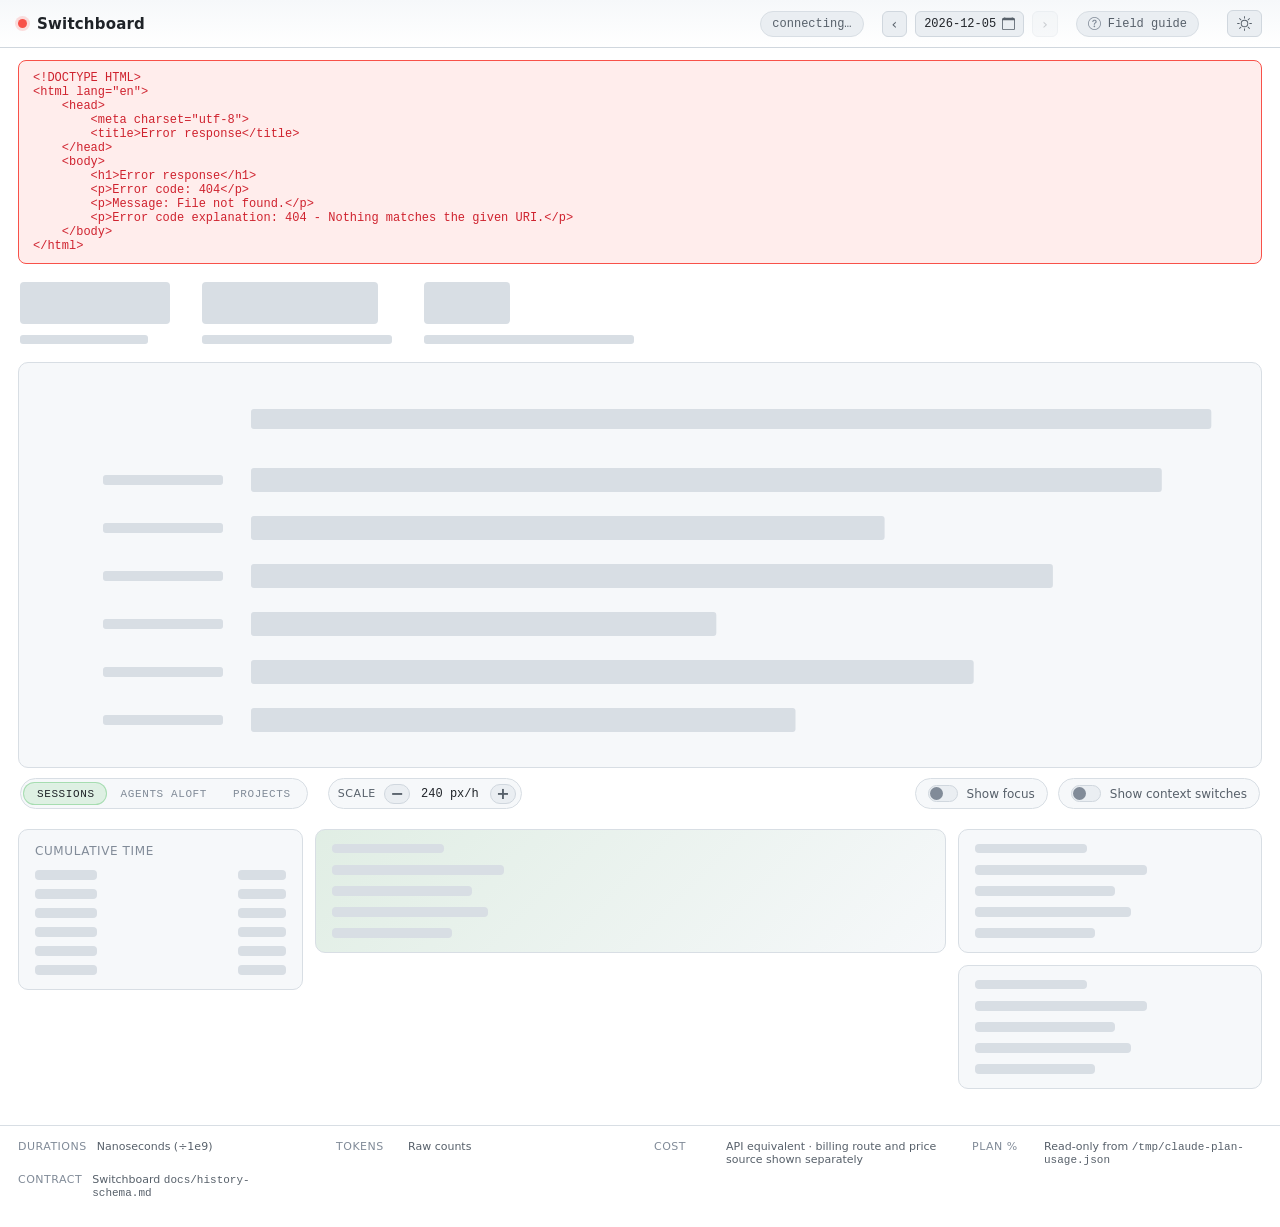
==== commit 987e51aa: "feat: preserve provider cost semantics" ====
--- a/web/index.html
+++ b/web/index.html
@@ -205,7 +205,7 @@
   <footer class="footer">
     <div class="footer-item"><span class="fk">durations</span><span class="fv">Nanoseconds (÷1e9)</span></div>
     <div class="footer-item"><span class="fk">tokens</span><span class="fv">Raw counts</span></div>
-    <div class="footer-item"><span class="fk">cost</span><span class="fv">Recomputed from tokens × model price</span></div>
+    <div class="footer-item"><span class="fk">cost</span><span class="fv">API equivalent · billing route and price source shown separately</span></div>
     <div class="footer-item"><span class="fk">plan %</span><span class="fv">Read-only from <code>/tmp/claude-plan-usage.json</code></span></div>
     <div class="footer-item"><span class="fk">contract</span><span class="fv">Switchboard <code>docs/history-schema.md</code></span></div>
   </footer>
--- a/web/style.css
+++ b/web/style.css
@@ -32,28 +32,12 @@
   --mono: ui-monospace, "SFMono-Regular", "JetBrains Mono", "Cascadia Code", Menlo, Consolas, monospace;
   --sans: system-ui, -apple-system, "Segoe UI", Roboto, sans-serif;
 
-  /* ---------- global scale ----------
-     The dashboard is DESIGNED at 0.8 of nominal, and this is the one place that
-     says so. Everything else in this file — and every GEO constant app.js draws
-     the swimlanes with — is written at its natural px size, so the whole page
-     rescales from here rather than from four hundred edits.
-
-     It exists because the design was being read at 80% browser zoom every day.
-     The proportions were right and the absolute size was not, and a page you
-     have to zoom out of to see properly is a page whose scale is wrong; fixing
-     it in the browser is fixing it on one machine, in one profile, until the
-     next reset.
-
-     `zoom` and not `transform: scale()` because zoom REFLOWS: the page gets 1.25×
-     the layout width and fills it, which is what browser zoom does and what makes
-     the swimlanes gain hours rather than shrink. A transform would letterbox the
-     same layout into a smaller box.
-
-     Consequence to remember: media queries measure the UNZOOMED viewport, so the
-     width breakpoints below are their layout thresholds × 0.8. Container queries
-     do not — they measure a layout box that is already in this space — so those
-     thresholds are written plainly. */
-  zoom: 0.8;
+  /* No global scale here on purpose. The page used to carry `zoom: 0.8` so it
+     read at the 80% the design was drawn for, but a root zoom splits the page
+     into two coordinate spaces — measurements (clientX, getBoundingClientRect)
+     come back visual, assignments (style.left) resolve in layout — and every
+     overlay and hit test then owes a correction it is easy to forget. One px is
+     one px again; scale it in the browser if you want it smaller. */
 }
 
 /* ---------- theme palettes ----------
@@ -670,6 +654,13 @@
 
 .subagent-bar { stroke: rgba(0, 0, 0, 0.3); stroke-width: 0.4; cursor: pointer; }
 .subagent-bar:hover { stroke: var(--hover-stroke); stroke-width: 1; }
+.subagent-attention {
+  fill: var(--c-permission); fill-opacity: 0.94;
+  stroke: rgba(255, 255, 255, 0.55); stroke-width: 0.45;
+  cursor: pointer;
+}
+.subagent-attention.user-input { stroke-dasharray: 1.5 1; }
+.subagent-attention:hover { stroke: var(--hover-stroke); stroke-width: 1; }
 
 /* merged sliver marker: a run of too-thin subagents collapsed to one "×N" bar.
    A dashed outline distinguishes it from a single solid sub-bar. */
@@ -706,11 +697,11 @@
 body.view-projects .boxes { grid-template-columns: minmax(0, 2.15fr) minmax(0, 0.7fr); }
 
 /* Collapse to one column while there is still room to spare. At three columns
-   the cost/token stack is the narrowest track, and 20% off it means the squeeze
-   arrives sooner than it used to — below ~1150px "cache written · fresh" starts
-   wrapping to three lines. One full-width column reads better than three starved
-   ones, so the strip gives up on three before that happens rather than after. */
-@media (max-width: 920px) { /* 1150 layout px × the 0.8 global scale */
+   the cost/token stack is the narrowest track: below ~1150px "cache written ·
+   fresh" starts wrapping to three lines. One full-width column reads better than
+   three starved ones, so the strip gives up on three before that happens rather
+   than after. */
+@media (max-width: 1150px) {
   .boxes,
   body.view-line .boxes,
   body.view-projects .boxes { grid-template-columns: 1fr; }
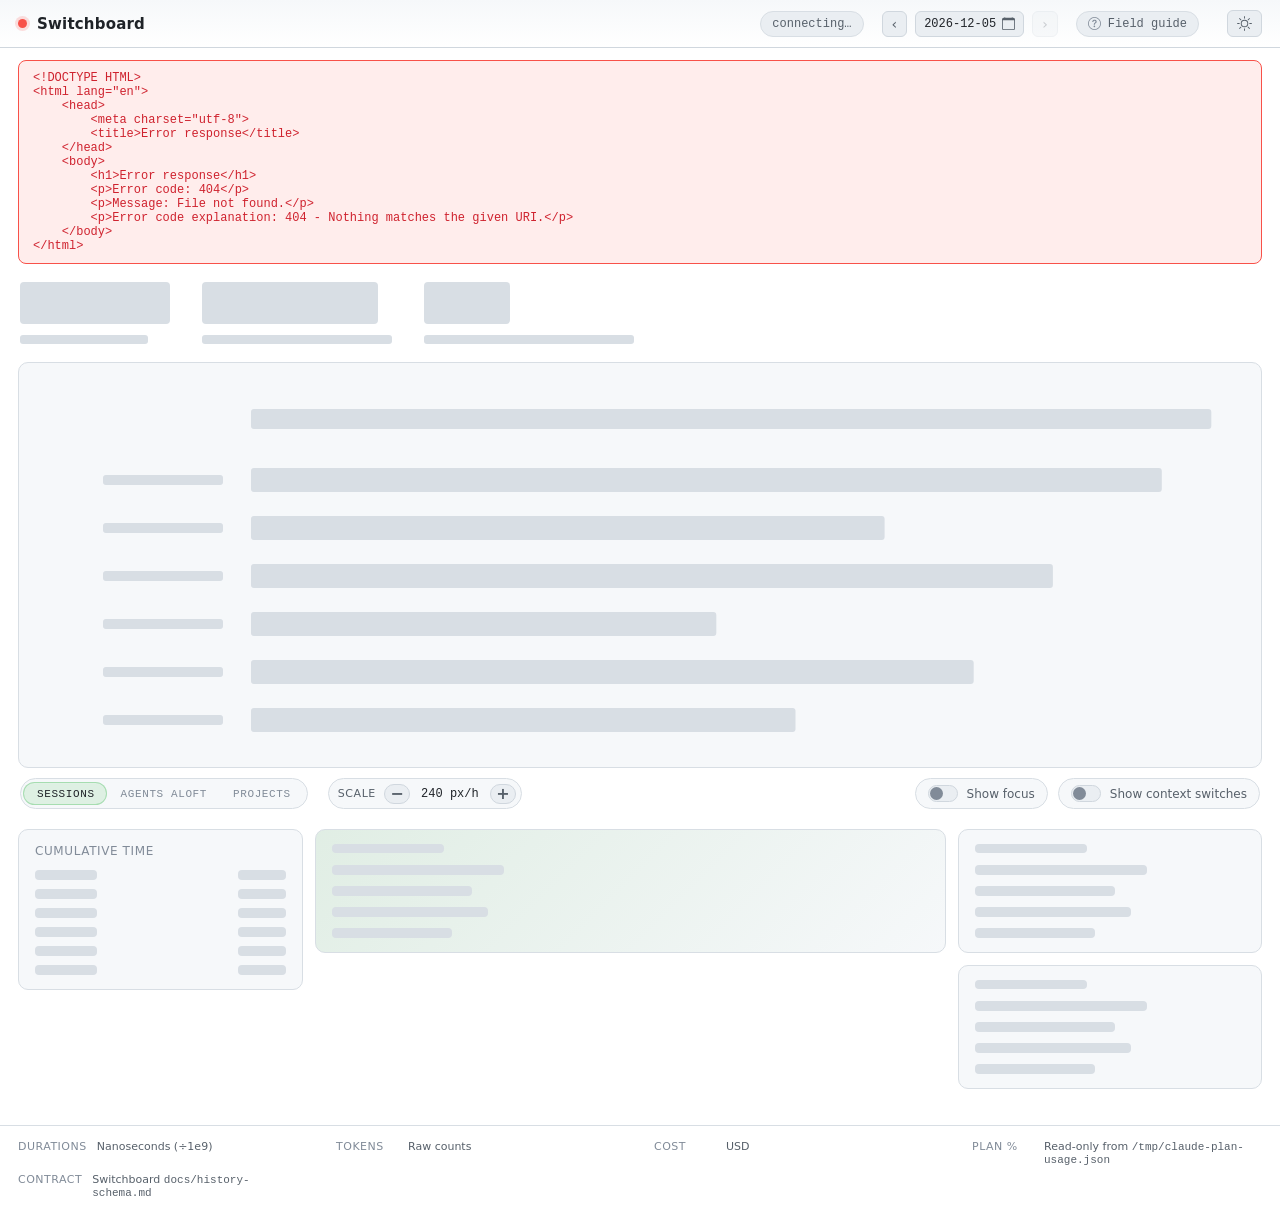
==== commit bb76987f: "Reconcile dashboard cost presentation and verify the Switchboard pricing contract Keep the compact A" ====
--- a/web/index.html
+++ b/web/index.html
@@ -205,7 +205,7 @@
   <footer class="footer">
     <div class="footer-item"><span class="fk">durations</span><span class="fv">Nanoseconds (÷1e9)</span></div>
     <div class="footer-item"><span class="fk">tokens</span><span class="fv">Raw counts</span></div>
-    <div class="footer-item"><span class="fk">cost</span><span class="fv">API equivalent · billing route and price source shown separately</span></div>
+    <div class="footer-item"><span class="fk">cost</span><span class="fv">USD</span></div>
     <div class="footer-item"><span class="fk">plan %</span><span class="fv">Read-only from <code>/tmp/claude-plan-usage.json</code></span></div>
     <div class="footer-item"><span class="fk">contract</span><span class="fv">Switchboard <code>docs/history-schema.md</code></span></div>
   </footer>
--- a/web/style.css
+++ b/web/style.css
@@ -749,6 +749,10 @@
 .headline .hv { font-family: var(--mono); font-size: 30px; font-weight: 700; letter-spacing: -0.6px; line-height: 1.05; }
 .headline .hv.green { color: var(--c-working); }
 .headline .hk { font-size: 11px; color: var(--fg-muted); margin-top: 4px; }
+.card.cost .cost-estimate-mark {
+  margin-left: 1px; color: var(--fg-muted); font-size: 0.48em;
+  line-height: 0; vertical-align: super; letter-spacing: 0;
+}
 
 .card.attention { background: linear-gradient(135deg, var(--attention-tint), var(--bg-elev)); }
 
